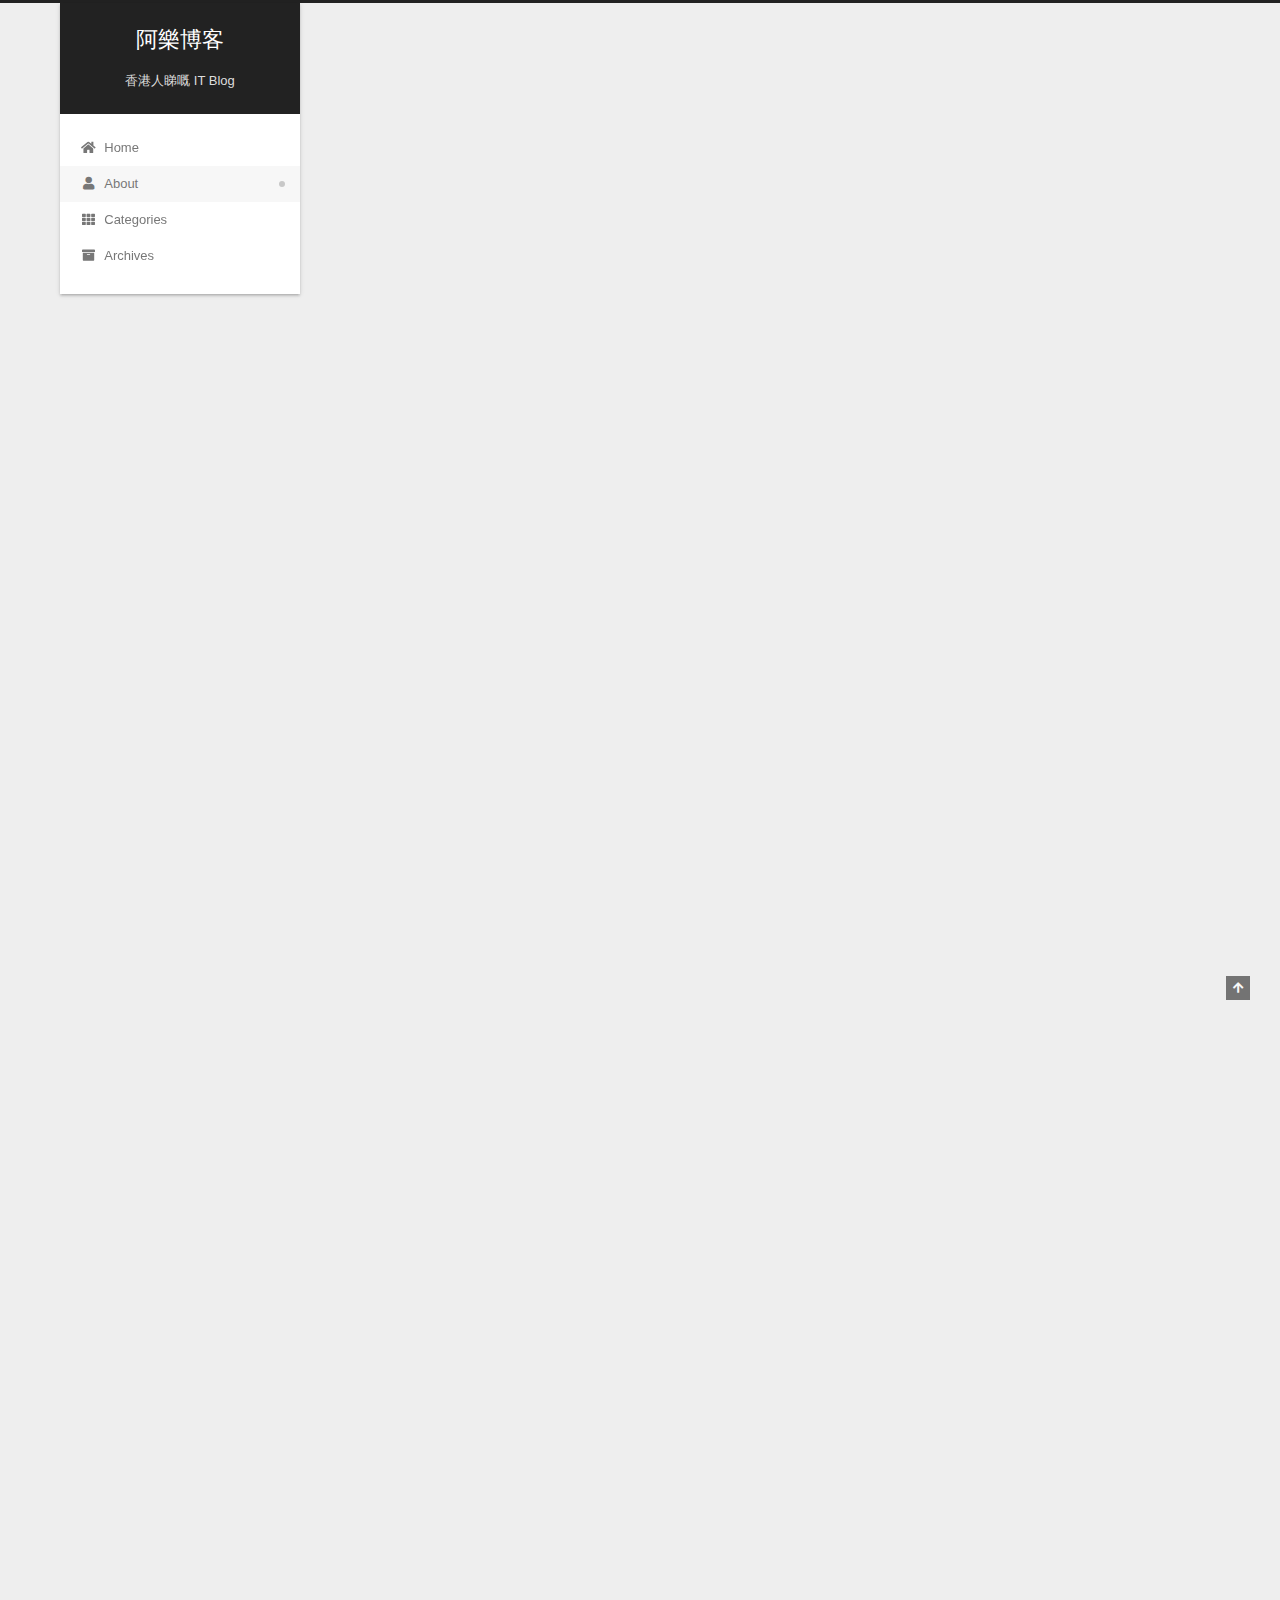
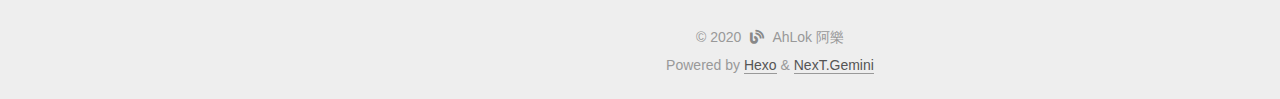
==== about/index.html @ 4ed4fc1b "Site updated: 2020-04-09 17:07:51" ====
<!DOCTYPE html>
<html lang="en">
<head>
  <meta charset="UTF-8">
<meta name="viewport" content="width=device-width, initial-scale=1, maximum-scale=2">
<meta name="theme-color" content="#222">
<meta name="generator" content="Hexo 4.2.0">
  <link rel="apple-touch-icon" sizes="180x180" href="/images/apple-touch-icon-next.png">
  <link rel="icon" type="image/png" sizes="32x32" href="/images/favicon-32x32-next.png">
  <link rel="icon" type="image/png" sizes="16x16" href="/images/favicon-16x16-next.png">
  <link rel="mask-icon" href="/images/logo.svg" color="#222">

<link rel="stylesheet" href="/css/main.css">


<link rel="stylesheet" href="/lib/font-awesome/css/all.min.css">

<script id="hexo-configurations">
    var NexT = window.NexT || {};
    var CONFIG = {"hostname":"blog.ahlok.com","root":"/","scheme":"Gemini","version":"7.8.0","exturl":false,"sidebar":{"position":"left","display":"post","padding":18,"offset":12,"onmobile":false},"copycode":{"enable":false,"show_result":false,"style":null},"back2top":{"enable":true,"sidebar":false,"scrollpercent":false},"bookmark":{"enable":false,"color":"#222","save":"auto"},"fancybox":false,"mediumzoom":false,"lazyload":false,"pangu":false,"comments":{"style":"tabs","active":null,"storage":true,"lazyload":false,"nav":null},"algolia":{"hits":{"per_page":10},"labels":{"input_placeholder":"Search for Posts","hits_empty":"We didn't find any results for the search: ${query}","hits_stats":"${hits} results found in ${time} ms"}},"localsearch":{"enable":false,"trigger":"auto","top_n_per_article":1,"unescape":false,"preload":false},"motion":{"enable":true,"async":false,"transition":{"post_block":"fadeIn","post_header":"slideDownIn","post_body":"slideDownIn","coll_header":"slideLeftIn","sidebar":"slideUpIn"}}};
  </script>

  <meta name="description" content="Who is AhLok? | 關於阿樂  A Solution Architect in a software company A person who want to share useful information A father of two kids     一個喺軟件公司入面做嘢嘅解決方案架構師 一個想將有用嘅資訊分享出嚟嘅人 有兩個仔嘅爸爸    Email: ahlok [@">
<meta property="og:type" content="website">
<meta property="og:title" content="About AhLok | 關於阿樂">
<meta property="og:url" content="http://blog.ahlok.com/about/index.html">
<meta property="og:site_name" content="阿樂博客">
<meta property="og:description" content="Who is AhLok? | 關於阿樂  A Solution Architect in a software company A person who want to share useful information A father of two kids     一個喺軟件公司入面做嘢嘅解決方案架構師 一個想將有用嘅資訊分享出嚟嘅人 有兩個仔嘅爸爸    Email: ahlok [@">
<meta property="og:locale" content="en_US">
<meta property="og:image" content="http://blog.ahlok.com/about/index/aboutme.jpg">
<meta property="article:published_time" content="2020-04-08T16:08:29.000Z">
<meta property="article:modified_time" content="2020-04-09T09:06:45.728Z">
<meta property="article:author" content="AhLok 阿樂">
<meta name="twitter:card" content="summary">
<meta name="twitter:image" content="http://blog.ahlok.com/about/index/aboutme.jpg">

<link rel="canonical" href="http://blog.ahlok.com/about/">


<script id="page-configurations">
  // https://hexo.io/docs/variables.html
  CONFIG.page = {
    sidebar: "",
    isHome : false,
    isPost : false,
    lang   : 'en'
  };
</script>

  <title>About AhLok | 關於阿樂 | 阿樂博客
</title>
  






  <noscript>
  <style>
  .use-motion .brand,
  .use-motion .menu-item,
  .sidebar-inner,
  .use-motion .post-block,
  .use-motion .pagination,
  .use-motion .comments,
  .use-motion .post-header,
  .use-motion .post-body,
  .use-motion .collection-header { opacity: initial; }

  .use-motion .site-title,
  .use-motion .site-subtitle {
    opacity: initial;
    top: initial;
  }

  .use-motion .logo-line-before i { left: initial; }
  .use-motion .logo-line-after i { right: initial; }
  </style>
</noscript>

</head>

<body itemscope itemtype="http://schema.org/WebPage">
  <div class="container use-motion">
    <div class="headband"></div>

    <header class="header" itemscope itemtype="http://schema.org/WPHeader">
      <div class="header-inner"><div class="site-brand-container">
  <div class="site-nav-toggle">
    <div class="toggle" aria-label="Toggle navigation bar">
      <span class="toggle-line toggle-line-first"></span>
      <span class="toggle-line toggle-line-middle"></span>
      <span class="toggle-line toggle-line-last"></span>
    </div>
  </div>

  <div class="site-meta">

    <a href="/" class="brand" rel="start">
      <span class="logo-line-before"><i></i></span>
      <h1 class="site-title">阿樂博客</h1>
      <span class="logo-line-after"><i></i></span>
    </a>
      <p class="site-subtitle" itemprop="description">香港人睇嘅 IT Blog</p>
  </div>

  <div class="site-nav-right">
    <div class="toggle popup-trigger">
    </div>
  </div>
</div>




<nav class="site-nav">
  <ul id="menu" class="main-menu menu">
        <li class="menu-item menu-item-home">

    <a href="/" rel="section"><i class="fa fa-home fa-fw"></i>Home</a>

  </li>
        <li class="menu-item menu-item-about">

    <a href="/about/" rel="section"><i class="fa fa-user fa-fw"></i>About</a>

  </li>
        <li class="menu-item menu-item-categories">

    <a href="/categories/" rel="section"><i class="fa fa-th fa-fw"></i>Categories</a>

  </li>
        <li class="menu-item menu-item-archives">

    <a href="/archives/" rel="section"><i class="fa fa-archive fa-fw"></i>Archives</a>

  </li>
  </ul>
</nav>




</div>
    </header>

    
  <div class="back-to-top">
    <i class="fa fa-arrow-up"></i>
    <span>0%</span>
  </div>


    <main class="main">
      <div class="main-inner">
        <div class="content-wrap">
          
  
  

          <div class="content page posts-expand">
            

    
    
    
    <div class="post-block" lang="en">
      <header class="post-header">

<h1 class="post-title" itemprop="name headline">About AhLok | 關於阿樂
</h1>

<div class="post-meta">
  

</div>

</header>

      
      
      
      <div class="post-body">
          <img src="./index/aboutme.jpg" width="20%" height="20%" alt="This is me. 呢個就係我">

<h2 id="Who-is-AhLok-關於阿樂"><a href="#Who-is-AhLok-關於阿樂" class="headerlink" title="Who is AhLok? | 關於阿樂"></a>Who is AhLok? | 關於阿樂</h2><blockquote>
<ul>
<li>A Solution Architect in a software company</li>
<li>A person who want to share useful information</li>
<li>A father of two kids</li>
</ul>
</blockquote>
<blockquote>
<ul>
<li>一個喺軟件公司入面做嘢嘅解決方案架構師</li>
<li>一個想將有用嘅資訊分享出嚟嘅人</li>
<li>有兩個仔嘅爸爸</li>
</ul>
</blockquote>
<blockquote>
<p>Email: ahlok [@] ahlok.com</p>
</blockquote>
<h2 id="What-Blog-博客乜嘢？"><a href="#What-Blog-博客乜嘢？" class="headerlink" title="What Blog? | 博客乜嘢？"></a>What Blog? | 博客乜嘢？</h2><blockquote>
<ul>
<li>IT Blog for Hongkongers</li>
<li>Using English and Cantonese for blogging</li>
</ul>
</blockquote>
<blockquote>
<ul>
<li>香港人睇嘅 IT Blog</li>
<li>主要用英文同廣東話去寫嘅 Blog</li>
</ul>
</blockquote>
<h2 id="Why-Blog-點解博客？"><a href="#Why-Blog-點解博客？" class="headerlink" title="Why Blog? | 點解博客？"></a>Why Blog? | 點解博客？</h2><blockquote>
<ul>
<li>As a technical diary, write down my experience so that I can review in the future and won’t forget it.</li>
<li>Can share useful information with others</li>
</ul>
</blockquote>
<blockquote>
<ul>
<li>作為一本技術日記，將自己嘅經歷寫低，方便日後攞返黎睇，唔會唔記得。</li>
<li>可以將有用嘅資訊同人分享</li>
</ul>
</blockquote>
<blockquote>
<p>In fact, I used to write blogs with Wordpress a few years ago, but the maintenance cost was too high, so I’ve gave it up finally. . .<br>Recently, I noticed that my colleagues in Taiwan is writing blogs with use of Hexo + Git Page + HackMD only, we can build a blog and put it on the Internet wihtout server and database hosting, so I’m back!</p>
</blockquote>
<blockquote>
<p>其實幾年前我都有用 Wordpress 寫過 Blog，奈何維護成本太高，之後就摺咗。。。<br>近排留意到台灣嘅同事們都有寫 Blog 嘅習慣，佢哋只係用咗 Hexo + Git Page + HackMD，唔駛搵 Server 同 Database hosting 就可以起好一個 Blog 放上網，於是把心一橫自己又起返一個！</p>
</blockquote>

      </div>
      
      
      
    </div>
    

    
    
    


          </div>
          

<script>
  window.addEventListener('tabs:register', () => {
    let { activeClass } = CONFIG.comments;
    if (CONFIG.comments.storage) {
      activeClass = localStorage.getItem('comments_active') || activeClass;
    }
    if (activeClass) {
      let activeTab = document.querySelector(`a[href="#comment-${activeClass}"]`);
      if (activeTab) {
        activeTab.click();
      }
    }
  });
  if (CONFIG.comments.storage) {
    window.addEventListener('tabs:click', event => {
      if (!event.target.matches('.tabs-comment .tab-content .tab-pane')) return;
      let commentClass = event.target.classList[1];
      localStorage.setItem('comments_active', commentClass);
    });
  }
</script>

        </div>
          
  
  <div class="toggle sidebar-toggle">
    <span class="toggle-line toggle-line-first"></span>
    <span class="toggle-line toggle-line-middle"></span>
    <span class="toggle-line toggle-line-last"></span>
  </div>

  <aside class="sidebar">
    <div class="sidebar-inner">

      <ul class="sidebar-nav motion-element">
        <li class="sidebar-nav-toc">
          Table of Contents
        </li>
        <li class="sidebar-nav-overview">
          Overview
        </li>
      </ul>

      <!--noindex-->
      <div class="post-toc-wrap sidebar-panel">
          <div class="post-toc motion-element"><ol class="nav"><li class="nav-item nav-level-2"><a class="nav-link" href="#Who-is-AhLok-關於阿樂"><span class="nav-number">1.</span> <span class="nav-text">Who is AhLok? | 關於阿樂</span></a></li><li class="nav-item nav-level-2"><a class="nav-link" href="#What-Blog-博客乜嘢？"><span class="nav-number">2.</span> <span class="nav-text">What Blog? | 博客乜嘢？</span></a></li><li class="nav-item nav-level-2"><a class="nav-link" href="#Why-Blog-點解博客？"><span class="nav-number">3.</span> <span class="nav-text">Why Blog? | 點解博客？</span></a></li></ol></div>
      </div>
      <!--/noindex-->

      <div class="site-overview-wrap sidebar-panel">
        <div class="site-author motion-element" itemprop="author" itemscope itemtype="http://schema.org/Person">
  <p class="site-author-name" itemprop="name">AhLok 阿樂</p>
  <div class="site-description" itemprop="description">香港人睇嘅 IT Blog</div>
</div>
<div class="site-state-wrap motion-element">
  <nav class="site-state">
      <div class="site-state-item site-state-posts">
          <a href="/archives/">
        
          <span class="site-state-item-count">1</span>
          <span class="site-state-item-name">posts</span>
        </a>
      </div>
  </nav>
</div>
  <div class="links-of-author motion-element">
      <span class="links-of-author-item">
        <a href="mailto:ahlok@ahlok.com" title="E-Mail → mailto:ahlok@ahlok.com" rel="noopener" target="_blank"><i class="fa fa-envelope fa-fw"></i>E-Mail</a>
      </span>
  </div>



      </div>

    </div>
  </aside>
  <div id="sidebar-dimmer"></div>


      </div>
    </main>

    <footer class="footer">
      <div class="footer-inner">
        

        

<div class="copyright">
  
  &copy; 
  <span itemprop="copyrightYear">2020</span>
  <span class="with-love">
    <i class="fa fa-blog"></i>
  </span>
  <span class="author" itemprop="copyrightHolder">AhLok 阿樂</span>
</div>
  <div class="powered-by">Powered by <a href="https://hexo.io/" class="theme-link" rel="noopener" target="_blank">Hexo</a> & <a href="https://theme-next.org/" class="theme-link" rel="noopener" target="_blank">NexT.Gemini</a>
  </div>

        








      </div>
    </footer>
  </div>

  
  <script src="/lib/anime.min.js"></script>
  <script src="/lib/velocity/velocity.min.js"></script>
  <script src="/lib/velocity/velocity.ui.min.js"></script>

<script src="/js/utils.js"></script>

<script src="/js/motion.js"></script>


<script src="/js/schemes/pisces.js"></script>


<script src="/js/next-boot.js"></script>




  















  

  

</body>
</html>
---- css/main.css ----
:root {
  --body-bg-color: #eee;
  --content-bg-color: #fff;
  --card-bg-color: #f5f5f5;
  --text-color: #555;
  --blockquote-color: #666;
  --link-color: #555;
  --link-hover-color: #222;
  --brand-color: #fff;
  --brand-hover-color: #fff;
  --table-row-odd-bg-color: #f9f9f9;
  --table-row-hover-bg-color: #f5f5f5;
  --menu-item-bg-color: #f5f5f5;
  --btn-default-bg: #fff;
  --btn-default-color: #555;
  --btn-default-border-color: #555;
  --btn-default-hover-bg: #222;
  --btn-default-hover-color: #fff;
  --btn-default-hover-border-color: #222;
}
html {
  line-height: 1.15; /* 1 */
  -webkit-text-size-adjust: 100%; /* 2 */
}
body {
  margin: 0;
}
main {
  display: block;
}
h1 {
  font-size: 2em;
  margin: 0.67em 0;
}
hr {
  box-sizing: content-box; /* 1 */
  height: 0; /* 1 */
  overflow: visible; /* 2 */
}
pre {
  font-family: monospace, monospace; /* 1 */
  font-size: 1em; /* 2 */
}
a {
  background: transparent;
}
abbr[title] {
  border-bottom: none; /* 1 */
  text-decoration: underline; /* 2 */
  text-decoration: underline dotted; /* 2 */
}
b,
strong {
  font-weight: bolder;
}
code,
kbd,
samp {
  font-family: monospace, monospace; /* 1 */
  font-size: 1em; /* 2 */
}
small {
  font-size: 80%;
}
sub,
sup {
  font-size: 75%;
  line-height: 0;
  position: relative;
  vertical-align: baseline;
}
sub {
  bottom: -0.25em;
}
sup {
  top: -0.5em;
}
img {
  border-style: none;
}
button,
input,
optgroup,
select,
textarea {
  font-family: inherit; /* 1 */
  font-size: 100%; /* 1 */
  line-height: 1.15; /* 1 */
  margin: 0; /* 2 */
}
button,
input {
/* 1 */
  overflow: visible;
}
button,
select {
/* 1 */
  text-transform: none;
}
button,
[type='button'],
[type='reset'],
[type='submit'] {
  -webkit-appearance: button;
}
button::-moz-focus-inner,
[type='button']::-moz-focus-inner,
[type='reset']::-moz-focus-inner,
[type='submit']::-moz-focus-inner {
  border-style: none;
  padding: 0;
}
button:-moz-focusring,
[type='button']:-moz-focusring,
[type='reset']:-moz-focusring,
[type='submit']:-moz-focusring {
  outline: 1px dotted ButtonText;
}
fieldset {
  padding: 0.35em 0.75em 0.625em;
}
legend {
  box-sizing: border-box; /* 1 */
  color: inherit; /* 2 */
  display: table; /* 1 */
  max-width: 100%; /* 1 */
  padding: 0; /* 3 */
  white-space: normal; /* 1 */
}
progress {
  vertical-align: baseline;
}
textarea {
  overflow: auto;
}
[type='checkbox'],
[type='radio'] {
  box-sizing: border-box; /* 1 */
  padding: 0; /* 2 */
}
[type='number']::-webkit-inner-spin-button,
[type='number']::-webkit-outer-spin-button {
  height: auto;
}
[type='search'] {
  outline-offset: -2px; /* 2 */
  -webkit-appearance: textfield; /* 1 */
}
[type='search']::-webkit-search-decoration {
  -webkit-appearance: none;
}
::-webkit-file-upload-button {
  font: inherit; /* 2 */
  -webkit-appearance: button; /* 1 */
}
details {
  display: block;
}
summary {
  display: list-item;
}
template {
  display: none;
}
[hidden] {
  display: none;
}
::selection {
  background: #262a30;
  color: #eee;
}
html,
body {
  height: 100%;
}
body {
  background: var(--body-bg-color);
  color: var(--text-color);
  font-family: 'Lato', "PingFang SC", "Microsoft YaHei", sans-serif;
  font-size: 1em;
  line-height: 2;
}
@media (max-width: 991px) {
  body {
    padding-left: 0 !important;
    padding-right: 0 !important;
  }
}
h1,
h2,
h3,
h4,
h5,
h6 {
  font-family: 'Lato', "PingFang SC", "Microsoft YaHei", sans-serif;
  font-weight: bold;
  line-height: 1.5;
  margin: 20px 0 15px;
}
h1 {
  font-size: 1.5em;
}
h2 {
  font-size: 1.375em;
}
h3 {
  font-size: 1.25em;
}
h4 {
  font-size: 1.125em;
}
h5 {
  font-size: 1em;
}
h6 {
  font-size: 0.875em;
}
p {
  margin: 0 0 20px 0;
}
a,
span.exturl {
  border-bottom: 1px solid #999;
  color: var(--link-color);
  outline: 0;
  text-decoration: none;
  overflow-wrap: break-word;
  word-wrap: break-word;
  cursor: pointer;
}
a:hover,
span.exturl:hover {
  border-bottom-color: var(--link-hover-color);
  color: var(--link-hover-color);
}
iframe,
img,
video {
  display: block;
  margin-left: auto;
  margin-right: auto;
  max-width: 100%;
}
hr {
  background-image: repeating-linear-gradient(-45deg, #ddd, #ddd 4px, transparent 4px, transparent 8px);
  border: 0;
  height: 3px;
  margin: 40px 0;
}
blockquote {
  border-left: 4px solid #ddd;
  color: var(--blockquote-color);
  margin: 0;
  padding: 0 15px;
}
blockquote cite::before {
  content: '-';
  padding: 0 5px;
}
dt {
  font-weight: bold;
}
dd {
  margin: 0;
  padding: 0;
}
kbd {
  background-color: #f5f5f5;
  background-image: linear-gradient(#eee, #fff, #eee);
  border: 1px solid #ccc;
  border-radius: 0.2em;
  box-shadow: 0.1em 0.1em 0.2em rgba(0,0,0,0.1);
  color: #555;
  font-family: inherit;
  padding: 0.1em 0.3em;
  white-space: nowrap;
}
.table-container {
  overflow: auto;
}
table {
  border-collapse: collapse;
  border-spacing: 0;
  font-size: 0.875em;
  margin: 0 0 20px 0;
  width: 100%;
}
tbody tr:nth-of-type(odd) {
  background: var(--table-row-odd-bg-color);
}
tbody tr:hover {
  background: var(--table-row-hover-bg-color);
}
caption,
th,
td {
  font-weight: normal;
  padding: 8px;
  text-align: left;
  vertical-align: middle;
}
th,
td {
  border: 1px solid #ddd;
  border-bottom: 3px solid #ddd;
}
th {
  font-weight: 700;
  padding-bottom: 10px;
}
td {
  border-bottom-width: 1px;
}
.btn {
  background: var(--btn-default-bg);
  border: 2px solid var(--btn-default-border-color);
  border-radius: 2px;
  color: var(--btn-default-color);
  display: inline-block;
  font-size: 0.875em;
  line-height: 2;
  padding: 0 20px;
  text-decoration: none;
  transition-property: background-color;
  transition-delay: 0s;
  transition-duration: 0.2s;
  transition-timing-function: ease-in-out;
}
.btn:hover {
  background: var(--btn-default-hover-bg);
  border-color: var(--btn-default-hover-border-color);
  color: var(--btn-default-hover-color);
}
.btn + .btn {
  margin: 0 0 8px 8px;
}
.btn .fa-fw {
  text-align: left;
  width: 1.285714285714286em;
}
.toggle {
  line-height: 0;
}
.toggle .toggle-line {
  background: #fff;
  display: inline-block;
  height: 2px;
  left: 0;
  position: relative;
  top: 0;
  transition: all 0.4s;
  vertical-align: top;
  width: 100%;
}
.toggle .toggle-line:not(:first-child) {
  margin-top: 3px;
}
.toggle.toggle-arrow .toggle-line-first {
  left: 50%;
  top: 2px;
  transform: rotate(45deg);
  width: 50%;
}
.toggle.toggle-arrow .toggle-line-middle {
  left: 2px;
  width: 90%;
}
.toggle.toggle-arrow .toggle-line-last {
  left: 50%;
  top: -2px;
  transform: rotate(-45deg);
  width: 50%;
}
.toggle.toggle-close .toggle-line-first {
  transform: rotate(-45deg);
  top: 5px;
}
.toggle.toggle-close .toggle-line-middle {
  opacity: 0;
}
.toggle.toggle-close .toggle-line-last {
  transform: rotate(45deg);
  top: -5px;
}
.highlight,
pre {
  background: #f7f7f7;
  color: #4d4d4c;
  line-height: 1.6;
  margin: 0 auto 20px;
}
pre,
code {
  font-family: consolas, Menlo, monospace, "PingFang SC", "Microsoft YaHei";
}
code {
  background: #eee;
  border-radius: 3px;
  color: #555;
  padding: 2px 4px;
  overflow-wrap: break-word;
  word-wrap: break-word;
}
.highlight *::selection {
  background: #d6d6d6;
}
.highlight pre {
  border: 0;
  margin: 0;
  padding: 10px 0;
}
.highlight table {
  border: 0;
  margin: 0;
  width: auto;
}
.highlight td {
  border: 0;
  padding: 0;
}
.highlight figcaption {
  background: #eff2f3;
  color: #4d4d4c;
  display: flex;
  font-size: 0.875em;
  justify-content: space-between;
  line-height: 1.2;
  padding: 0.5em;
}
.highlight figcaption a {
  color: #4d4d4c;
}
.highlight figcaption a:hover {
  border-bottom-color: #4d4d4c;
}
.highlight .gutter {
  -moz-user-select: none;
  -ms-user-select: none;
  -webkit-user-select: none;
  user-select: none;
}
.highlight .gutter pre {
  background: #eff2f3;
  color: #869194;
  padding-left: 10px;
  padding-right: 10px;
  text-align: right;
}
.highlight .code pre {
  background: #f7f7f7;
  padding-left: 10px;
  width: 100%;
}
.gist table {
  width: auto;
}
.gist table td {
  border: 0;
}
pre {
  overflow: auto;
  padding: 10px;
}
pre code {
  background: none;
  color: #4d4d4c;
  font-size: 0.875em;
  padding: 0;
  text-shadow: none;
}
pre .deletion {
  background: #fdd;
}
pre .addition {
  background: #dfd;
}
pre .meta {
  color: #eab700;
  -moz-user-select: none;
  -ms-user-select: none;
  -webkit-user-select: none;
  user-select: none;
}
pre .comment {
  color: #8e908c;
}
pre .variable,
pre .attribute,
pre .tag,
pre .name,
pre .regexp,
pre .ruby .constant,
pre .xml .tag .title,
pre .xml .pi,
pre .xml .doctype,
pre .html .doctype,
pre .css .id,
pre .css .class,
pre .css .pseudo {
  color: #c82829;
}
pre .number,
pre .preprocessor,
pre .built_in,
pre .builtin-name,
pre .literal,
pre .params,
pre .constant,
pre .command {
  color: #f5871f;
}
pre .ruby .class .title,
pre .css .rules .attribute,
pre .string,
pre .symbol,
pre .value,
pre .inheritance,
pre .header,
pre .ruby .symbol,
pre .xml .cdata,
pre .special,
pre .formula {
  color: #718c00;
}
pre .title,
pre .css .hexcolor {
  color: #3e999f;
}
pre .function,
pre .python .decorator,
pre .python .title,
pre .ruby .function .title,
pre .ruby .title .keyword,
pre .perl .sub,
pre .javascript .title,
pre .coffeescript .title {
  color: #4271ae;
}
pre .keyword,
pre .javascript .function {
  color: #8959a8;
}
.blockquote-center {
  border-left: none;
  margin: 40px 0;
  padding: 0;
  position: relative;
  text-align: center;
}
.blockquote-center .fa {
  display: block;
  opacity: 0.6;
  position: absolute;
  width: 100%;
}
.blockquote-center .fa-quote-left {
  border-top: 1px solid #ccc;
  text-align: left;
  top: -20px;
}
.blockquote-center .fa-quote-right {
  border-bottom: 1px solid #ccc;
  text-align: right;
  bottom: -20px;
}
.blockquote-center p,
.blockquote-center div {
  text-align: center;
}
.post-body .group-picture img {
  margin: 0 auto;
  padding: 0 3px;
}
.group-picture-row {
  margin-bottom: 6px;
  overflow: hidden;
}
.group-picture-column {
  float: left;
  margin-bottom: 10px;
}
.post-body .label {
  color: #555;
  display: inline;
  padding: 0 2px;
}
.post-body .label.default {
  background: #f0f0f0;
}
.post-body .label.primary {
  background: #efe6f7;
}
.post-body .label.info {
  background: #e5f2f8;
}
.post-body .label.success {
  background: #e7f4e9;
}
.post-body .label.warning {
  background: #fcf6e1;
}
.post-body .label.danger {
  background: #fae8eb;
}
.post-body .tabs {
  margin-bottom: 20px;
}
.post-body .tabs,
.tabs-comment {
  display: block;
  padding-top: 10px;
  position: relative;
}
.post-body .tabs ul.nav-tabs,
.tabs-comment ul.nav-tabs {
  display: flex;
  flex-wrap: wrap;
  margin: 0;
  margin-bottom: -1px;
  padding: 0;
}
@media (max-width: 413px) {
  .post-body .tabs ul.nav-tabs,
  .tabs-comment ul.nav-tabs {
    display: block;
    margin-bottom: 5px;
  }
}
.post-body .tabs ul.nav-tabs li.tab,
.tabs-comment ul.nav-tabs li.tab {
  border-bottom: 1px solid #ddd;
  border-left: 1px solid transparent;
  border-right: 1px solid transparent;
  border-top: 3px solid transparent;
  flex-grow: 1;
  list-style-type: none;
  border-radius: 0 0 0 0;
}
@media (max-width: 413px) {
  .post-body .tabs ul.nav-tabs li.tab,
  .tabs-comment ul.nav-tabs li.tab {
    border-bottom: 1px solid transparent;
    border-left: 3px solid transparent;
    border-right: 1px solid transparent;
    border-top: 1px solid transparent;
  }
}
@media (max-width: 413px) {
  .post-body .tabs ul.nav-tabs li.tab,
  .tabs-comment ul.nav-tabs li.tab {
    border-radius: 0;
  }
}
.post-body .tabs ul.nav-tabs li.tab a,
.tabs-comment ul.nav-tabs li.tab a {
  border-bottom: initial;
  display: block;
  line-height: 1.8;
  outline: 0;
  padding: 0.25em 0.75em;
  text-align: center;
  transition-delay: 0s;
  transition-duration: 0.2s;
  transition-timing-function: ease-out;
}
.post-body .tabs ul.nav-tabs li.tab a i,
.tabs-comment ul.nav-tabs li.tab a i {
  width: 1.285714285714286em;
}
.post-body .tabs ul.nav-tabs li.tab.active,
.tabs-comment ul.nav-tabs li.tab.active {
  border-bottom: 1px solid transparent;
  border-left: 1px solid #ddd;
  border-right: 1px solid #ddd;
  border-top: 3px solid #fc6423;
}
@media (max-width: 413px) {
  .post-body .tabs ul.nav-tabs li.tab.active,
  .tabs-comment ul.nav-tabs li.tab.active {
    border-bottom: 1px solid #ddd;
    border-left: 3px solid #fc6423;
    border-right: 1px solid #ddd;
    border-top: 1px solid #ddd;
  }
}
.post-body .tabs ul.nav-tabs li.tab.active a,
.tabs-comment ul.nav-tabs li.tab.active a {
  color: var(--link-color);
  cursor: default;
}
.post-body .tabs .tab-content .tab-pane,
.tabs-comment .tab-content .tab-pane {
  border: 1px solid #ddd;
  border-top: 0;
  padding: 20px 20px 0 20px;
  border-radius: 0;
}
.post-body .tabs .tab-content .tab-pane:not(.active),
.tabs-comment .tab-content .tab-pane:not(.active) {
  display: none;
}
.post-body .tabs .tab-content .tab-pane.active,
.tabs-comment .tab-content .tab-pane.active {
  display: block;
}
.post-body .tabs .tab-content .tab-pane.active:nth-of-type(1),
.tabs-comment .tab-content .tab-pane.active:nth-of-type(1) {
  border-radius: 0 0 0 0;
}
@media (max-width: 413px) {
  .post-body .tabs .tab-content .tab-pane.active:nth-of-type(1),
  .tabs-comment .tab-content .tab-pane.active:nth-of-type(1) {
    border-radius: 0;
  }
}
.post-body .note {
  border-radius: 3px;
  margin-bottom: 20px;
  padding: 1em;
  position: relative;
  border: 1px solid #eee;
  border-left-width: 5px;
}
.post-body .note h2,
.post-body .note h3,
.post-body .note h4,
.post-body .note h5,
.post-body .note h6 {
  margin-top: 0;
  border-bottom: initial;
  margin-bottom: 0;
  padding-top: 0;
}
.post-body .note p:first-child,
.post-body .note ul:first-child,
.post-body .note ol:first-child,
.post-body .note table:first-child,
.post-body .note pre:first-child,
.post-body .note blockquote:first-child,
.post-body .note img:first-child {
  margin-top: 0;
}
.post-body .note p:last-child,
.post-body .note ul:last-child,
.post-body .note ol:last-child,
.post-body .note table:last-child,
.post-body .note pre:last-child,
.post-body .note blockquote:last-child,
.post-body .note img:last-child {
  margin-bottom: 0;
}
.post-body .note.default {
  border-left-color: #777;
}
.post-body .note.default h2,
.post-body .note.default h3,
.post-body .note.default h4,
.post-body .note.default h5,
.post-body .note.default h6 {
  color: #777;
}
.post-body .note.primary {
  border-left-color: #6f42c1;
}
.post-body .note.primary h2,
.post-body .note.primary h3,
.post-body .note.primary h4,
.post-body .note.primary h5,
.post-body .note.primary h6 {
  color: #6f42c1;
}
.post-body .note.info {
  border-left-color: #428bca;
}
.post-body .note.info h2,
.post-body .note.info h3,
.post-body .note.info h4,
.post-body .note.info h5,
.post-body .note.info h6 {
  color: #428bca;
}
.post-body .note.success {
  border-left-color: #5cb85c;
}
.post-body .note.success h2,
.post-body .note.success h3,
.post-body .note.success h4,
.post-body .note.success h5,
.post-body .note.success h6 {
  color: #5cb85c;
}
.post-body .note.warning {
  border-left-color: #f0ad4e;
}
.post-body .note.warning h2,
.post-body .note.warning h3,
.post-body .note.warning h4,
.post-body .note.warning h5,
.post-body .note.warning h6 {
  color: #f0ad4e;
}
.post-body .note.danger {
  border-left-color: #d9534f;
}
.post-body .note.danger h2,
.post-body .note.danger h3,
.post-body .note.danger h4,
.post-body .note.danger h5,
.post-body .note.danger h6 {
  color: #d9534f;
}
.pagination .prev,
.pagination .next,
.pagination .page-number,
.pagination .space {
  display: inline-block;
  margin: 0 10px;
  padding: 0 11px;
  position: relative;
  top: -1px;
}
@media (max-width: 767px) {
  .pagination .prev,
  .pagination .next,
  .pagination .page-number,
  .pagination .space {
    margin: 0 5px;
  }
}
.pagination {
  border-top: 1px solid #eee;
  margin: 120px 0 0;
  text-align: center;
}
.pagination .prev,
.pagination .next,
.pagination .page-number {
  border-bottom: 0;
  border-top: 1px solid #eee;
  transition-property: border-color;
  transition-delay: 0s;
  transition-duration: 0.2s;
  transition-timing-function: ease-in-out;
}
.pagination .prev:hover,
.pagination .next:hover,
.pagination .page-number:hover {
  border-top-color: #222;
}
.pagination .space {
  margin: 0;
  padding: 0;
}
.pagination .prev {
  margin-left: 0;
}
.pagination .next {
  margin-right: 0;
}
.pagination .page-number.current {
  background: #ccc;
  border-top-color: #ccc;
  color: #fff;
}
@media (max-width: 767px) {
  .pagination {
    border-top: none;
  }
  .pagination .prev,
  .pagination .next,
  .pagination .page-number {
    border-bottom: 1px solid #eee;
    border-top: 0;
    margin-bottom: 10px;
    padding: 0 10px;
  }
  .pagination .prev:hover,
  .pagination .next:hover,
  .pagination .page-number:hover {
    border-bottom-color: #222;
  }
}
.comments {
  margin-top: 60px;
  overflow: hidden;
}
.comment-button-group {
  display: flex;
  flex-wrap: wrap-reverse;
  justify-content: center;
  margin: 1em 0;
}
.comment-button-group .comment-button {
  margin: 0.1em 0.2em;
}
.comment-button-group .comment-button.active {
  background: var(--btn-default-hover-bg);
  border-color: var(--btn-default-hover-border-color);
  color: var(--btn-default-hover-color);
}
.comment-position {
  display: none;
}
.comment-position.active {
  display: block;
}
.tabs-comment {
  background: var(--content-bg-color);
  margin-top: 4em;
  padding-top: 0;
}
.tabs-comment .comments {
  border: 0;
  box-shadow: none;
  margin-top: 0;
  padding-top: 0;
}
.container {
  min-height: 100%;
  position: relative;
}
.main-inner {
  margin: 0 auto;
  width: calc(100% - 20px);
}
@media (min-width: 1200px) {
  .main-inner {
    width: 1160px;
  }
}
@media (min-width: 1600px) {
  .main-inner {
    width: 73%;
  }
}
@media (max-width: 767px) {
  .content-wrap {
    padding: 0 20px;
  }
}
.header {
  background: transparent;
}
.header-inner {
  margin: 0 auto;
  width: calc(100% - 20px);
}
@media (min-width: 1200px) {
  .header-inner {
    width: 1160px;
  }
}
@media (min-width: 1600px) {
  .header-inner {
    width: 73%;
  }
}
.site-brand-container {
  display: flex;
  flex-shrink: 0;
  padding: 0 10px;
}
.headband {
  background: #222;
  height: 3px;
}
.site-meta {
  flex-grow: 1;
  text-align: center;
}
@media (max-width: 767px) {
  .site-meta {
    text-align: center;
  }
}
.brand {
  border-bottom: none;
  color: var(--brand-color);
  display: inline-block;
  line-height: 1.375em;
  padding: 0 40px;
  position: relative;
}
.brand:hover {
  color: var(--brand-hover-color);
}
.site-title {
  font-family: 'Lato', "PingFang SC", "Microsoft YaHei", sans-serif;
  font-size: 1.375em;
  font-weight: normal;
  margin: 0;
}
.site-subtitle {
  color: #ddd;
  font-size: 0.8125em;
  margin: 10px 0;
}
.use-motion .brand {
  opacity: 0;
}
.use-motion .site-title,
.use-motion .site-subtitle,
.use-motion .custom-logo-image {
  opacity: 0;
  position: relative;
  top: -10px;
}
.site-nav-toggle,
.site-nav-right {
  display: none;
}
@media (max-width: 767px) {
  .site-nav-toggle,
  .site-nav-right {
    display: flex;
    flex-direction: column;
    justify-content: center;
  }
}
.site-nav-toggle .toggle,
.site-nav-right .toggle {
  color: var(--text-color);
  padding: 10px;
  width: 22px;
}
.site-nav-toggle .toggle .toggle-line,
.site-nav-right .toggle .toggle-line {
  background: var(--text-color);
  border-radius: 1px;
}
.site-nav {
  display: block;
}
@media (max-width: 767px) {
  .site-nav {
    clear: both;
    display: none;
  }
}
.site-nav.site-nav-on {
  display: block;
}
.menu {
  margin-top: 20px;
  padding-left: 0;
  text-align: center;
}
.menu-item {
  display: inline-block;
  list-style: none;
  margin: 0 10px;
}
@media (max-width: 767px) {
  .menu-item {
    display: block;
    margin-top: 10px;
  }
  .menu-item.menu-item-search {
    display: none;
  }
}
.menu-item a,
.menu-item span.exturl {
  border-bottom: 0;
  display: block;
  font-size: 0.8125em;
  transition-property: border-color;
  transition-delay: 0s;
  transition-duration: 0.2s;
  transition-timing-function: ease-in-out;
}
@media (hover: none) {
  .menu-item a:hover,
  .menu-item span.exturl:hover {
    border-bottom-color: transparent !important;
  }
}
.menu-item .fa,
.menu-item .fab,
.menu-item .far,
.menu-item .fas {
  margin-right: 8px;
}
.menu-item .badge {
  display: inline-block;
  font-weight: bold;
  line-height: 1;
  margin-left: 0.35em;
  margin-top: 0.35em;
  text-align: center;
  white-space: nowrap;
}
@media (max-width: 767px) {
  .menu-item .badge {
    float: right;
    margin-left: 0;
  }
}
.menu-item-active a,
.menu .menu-item a:hover,
.menu .menu-item span.exturl:hover {
  background: var(--menu-item-bg-color);
}
.use-motion .menu-item {
  opacity: 0;
}
.sidebar {
  background: #222;
  bottom: 0;
  box-shadow: inset 0 2px 6px #000;
  position: fixed;
  top: 0;
}
@media (max-width: 991px) {
  .sidebar {
    display: none;
  }
}
.sidebar-inner {
  color: #999;
  padding: 18px 10px;
  text-align: center;
}
.cc-license {
  margin-top: 10px;
  text-align: center;
}
.cc-license .cc-opacity {
  border-bottom: none;
  opacity: 0.7;
}
.cc-license .cc-opacity:hover {
  opacity: 0.9;
}
.cc-license img {
  display: inline-block;
}
.site-author-image {
  border: 1px solid #eee;
  display: block;
  margin: 0 auto;
  max-width: 120px;
  padding: 2px;
}
.site-author-name {
  color: var(--text-color);
  font-weight: 600;
  margin: 0;
  text-align: center;
}
.site-description {
  color: #999;
  font-size: 0.8125em;
  margin-top: 0;
  text-align: center;
}
.links-of-author {
  margin-top: 15px;
}
.links-of-author a,
.links-of-author span.exturl {
  border-bottom-color: #555;
  display: inline-block;
  font-size: 0.8125em;
  margin-bottom: 10px;
  margin-right: 10px;
  vertical-align: middle;
}
.links-of-author a::before,
.links-of-author span.exturl::before {
  background: #ff9ab6;
  border-radius: 50%;
  content: ' ';
  display: inline-block;
  height: 4px;
  margin-right: 3px;
  vertical-align: middle;
  width: 4px;
}
.sidebar-button {
  margin-top: 15px;
}
.sidebar-button a {
  border: 1px solid #fc6423;
  border-radius: 4px;
  color: #fc6423;
  display: inline-block;
  padding: 0 15px;
}
.sidebar-button a .fa,
.sidebar-button a .fab,
.sidebar-button a .far,
.sidebar-button a .fas {
  margin-right: 5px;
}
.sidebar-button a:hover {
  background: #fc6423;
  border: 1px solid #fc6423;
  color: #fff;
}
.sidebar-button a:hover .fa,
.sidebar-button a:hover .fab,
.sidebar-button a:hover .far,
.sidebar-button a:hover .fas {
  color: #fff;
}
.links-of-blogroll {
  font-size: 0.8125em;
  margin-top: 10px;
}
.links-of-blogroll-title {
  font-size: 0.875em;
  font-weight: 600;
  margin-top: 0;
}
.links-of-blogroll-list {
  list-style: none;
  margin: 0;
  padding: 0;
}
#sidebar-dimmer {
  display: none;
}
@media (max-width: 767px) {
  #sidebar-dimmer {
    background: #000;
    display: block;
    height: 100%;
    left: 100%;
    opacity: 0;
    position: fixed;
    top: 0;
    width: 100%;
    z-index: 1100;
  }
  .sidebar-active + #sidebar-dimmer {
    opacity: 0.7;
    transform: translateX(-100%);
    transition: opacity 0.5s;
  }
}
.sidebar-nav {
  margin: 0;
  padding-bottom: 20px;
  padding-left: 0;
}
.sidebar-nav li {
  border-bottom: 1px solid transparent;
  color: var(--text-color);
  cursor: pointer;
  display: inline-block;
  font-size: 0.875em;
}
.sidebar-nav li.sidebar-nav-overview {
  margin-left: 10px;
}
.sidebar-nav li:hover {
  color: #fc6423;
}
.sidebar-nav .sidebar-nav-active {
  border-bottom-color: #fc6423;
  color: #fc6423;
}
.sidebar-nav .sidebar-nav-active:hover {
  color: #fc6423;
}
.sidebar-panel {
  display: none;
  overflow-x: hidden;
  overflow-y: auto;
}
.sidebar-panel-active {
  display: block;
}
.sidebar-toggle {
  background: #222;
  bottom: 45px;
  cursor: pointer;
  height: 14px;
  left: 30px;
  padding: 5px;
  position: fixed;
  width: 14px;
  z-index: 1300;
}
@media (max-width: 991px) {
  .sidebar-toggle {
    left: 20px;
    opacity: 0.8;
    display: none;
  }
}
.sidebar-toggle:hover .toggle-line {
  background: #fc6423;
}
.post-toc {
  font-size: 0.875em;
}
.post-toc ol {
  list-style: none;
  margin: 0;
  padding: 0 2px 5px 10px;
  text-align: left;
}
.post-toc ol > ol {
  padding-left: 0;
}
.post-toc ol a {
  transition-property: all;
  transition-delay: 0s;
  transition-duration: 0.2s;
  transition-timing-function: ease-in-out;
}
.post-toc .nav-item {
  line-height: 1.8;
  overflow: hidden;
  text-overflow: ellipsis;
  white-space: nowrap;
}
.post-toc .nav .nav-child {
  display: none;
}
.post-toc .nav .active > .nav-child {
  display: block;
}
.post-toc .nav .active-current > .nav-child {
  display: block;
}
.post-toc .nav .active-current > .nav-child > .nav-item {
  display: block;
}
.post-toc .nav .active > a {
  border-bottom-color: #fc6423;
  color: #fc6423;
}
.post-toc .nav .active-current > a {
  color: #fc6423;
}
.post-toc .nav .active-current > a:hover {
  color: #fc6423;
}
.site-state {
  display: flex;
  justify-content: center;
  line-height: 1.4;
  margin-top: 10px;
  overflow: hidden;
  text-align: center;
  white-space: nowrap;
}
.site-state-item {
  padding: 0 15px;
}
.site-state-item:not(:first-child) {
  border-left: 1px solid #eee;
}
.site-state-item a {
  border-bottom: none;
}
.site-state-item-count {
  display: block;
  font-size: 1em;
  font-weight: 600;
  text-align: center;
}
.site-state-item-name {
  color: #999;
  font-size: 0.8125em;
}
.footer {
  color: #999;
  font-size: 0.875em;
  padding: 20px 0;
}
.footer.footer-fixed {
  bottom: 0;
  left: 0;
  position: absolute;
  right: 0;
}
.footer-inner {
  box-sizing: border-box;
  margin: 0 auto;
  text-align: center;
  width: calc(100% - 20px);
}
@media (min-width: 1200px) {
  .footer-inner {
    width: 1160px;
  }
}
@media (min-width: 1600px) {
  .footer-inner {
    width: 73%;
  }
}
.languages {
  display: inline-block;
  font-size: 1.125em;
  position: relative;
}
.languages .lang-select-label span {
  margin: 0 0.5em;
}
.languages .lang-select {
  height: 100%;
  left: 0;
  opacity: 0;
  position: absolute;
  top: 0;
  width: 100%;
}
.with-love {
  color: #888888;
  display: inline-block;
  margin: 0 5px;
}
.powered-by,
.theme-info {
  display: inline-block;
}
@-moz-keyframes iconAnimate {
  0%, 100% {
    transform: scale(1);
  }
  10%, 30% {
    transform: scale(0.9);
  }
  20%, 40%, 60%, 80% {
    transform: scale(1.1);
  }
  50%, 70% {
    transform: scale(1.1);
  }
}
@-webkit-keyframes iconAnimate {
  0%, 100% {
    transform: scale(1);
  }
  10%, 30% {
    transform: scale(0.9);
  }
  20%, 40%, 60%, 80% {
    transform: scale(1.1);
  }
  50%, 70% {
    transform: scale(1.1);
  }
}
@-o-keyframes iconAnimate {
  0%, 100% {
    transform: scale(1);
  }
  10%, 30% {
    transform: scale(0.9);
  }
  20%, 40%, 60%, 80% {
    transform: scale(1.1);
  }
  50%, 70% {
    transform: scale(1.1);
  }
}
@keyframes iconAnimate {
  0%, 100% {
    transform: scale(1);
  }
  10%, 30% {
    transform: scale(0.9);
  }
  20%, 40%, 60%, 80% {
    transform: scale(1.1);
  }
  50%, 70% {
    transform: scale(1.1);
  }
}
.back-to-top {
  font-size: 12px;
  text-align: center;
  transition-delay: 0s;
  transition-duration: 0.2s;
  transition-timing-function: ease-in-out;
}
.back-to-top {
  background: #222;
  bottom: -100px;
  box-sizing: border-box;
  color: #fff;
  cursor: pointer;
  left: 30px;
  opacity: 0.6;
  padding: 0 6px;
  position: fixed;
  transition-property: bottom;
  z-index: 1300;
  width: 24px;
}
.back-to-top span {
  display: none;
}
.back-to-top:hover {
  color: #fc6423;
}
.back-to-top.back-to-top-on {
  bottom: 30px;
}
@media (max-width: 991px) {
  .back-to-top {
    left: 20px;
    opacity: 0.8;
  }
}
.post-body {
  font-family: 'Lato', "PingFang SC", "Microsoft YaHei", sans-serif;
  overflow-wrap: break-word;
  word-wrap: break-word;
}
@media (min-width: 1200px) {
  .post-body {
    font-size: 1.125em;
  }
}
.post-body .exturl .fa {
  font-size: 0.875em;
  margin-left: 4px;
}
.post-body .image-caption,
.post-body .figure .caption {
  color: #999;
  font-size: 0.875em;
  font-weight: bold;
  line-height: 1;
  margin: -20px auto 15px;
  text-align: center;
}
.post-sticky-flag {
  display: inline-block;
  transform: rotate(30deg);
}
.post-button {
  margin-top: 40px;
  text-align: center;
}
.use-motion .post-block,
.use-motion .pagination,
.use-motion .comments {
  opacity: 0;
}
.use-motion .post-header {
  opacity: 0;
}
.use-motion .post-body {
  opacity: 0;
}
.use-motion .collection-header {
  opacity: 0;
}
.posts-collapse {
  margin-left: 35px;
  position: relative;
}
@media (max-width: 767px) {
  .posts-collapse {
    margin-left: 0px;
    margin-right: 0px;
  }
}
.posts-collapse .collection-title {
  font-size: 1.125em;
  position: relative;
}
.posts-collapse .collection-title::before {
  background: #999;
  border: 1px solid #fff;
  border-radius: 50%;
  content: ' ';
  height: 10px;
  left: 0;
  margin-left: -6px;
  margin-top: -4px;
  position: absolute;
  top: 50%;
  width: 10px;
}
.posts-collapse .collection-year {
  font-size: 1.5em;
  font-weight: bold;
  margin: 60px 0;
  position: relative;
}
.posts-collapse .collection-year::before {
  background: #bbb;
  border-radius: 50%;
  content: ' ';
  height: 8px;
  left: 0;
  margin-left: -4px;
  margin-top: -4px;
  position: absolute;
  top: 50%;
  width: 8px;
}
.posts-collapse .collection-header {
  display: block;
  margin: 0 0 0 20px;
}
.posts-collapse .collection-header small {
  color: #bbb;
  margin-left: 5px;
}
.posts-collapse .post-header {
  border-bottom: 1px dashed #ccc;
  margin: 30px 0;
  padding-left: 15px;
  position: relative;
  transition-property: border;
  transition-delay: 0s;
  transition-duration: 0.2s;
  transition-timing-function: ease-in-out;
}
.posts-collapse .post-header::before {
  background: #bbb;
  border: 1px solid #fff;
  border-radius: 50%;
  content: ' ';
  height: 6px;
  left: 0;
  margin-left: -4px;
  position: absolute;
  top: 0.75em;
  transition-property: background;
  width: 6px;
  transition-delay: 0s;
  transition-duration: 0.2s;
  transition-timing-function: ease-in-out;
}
.posts-collapse .post-header:hover {
  border-bottom-color: #666;
}
.posts-collapse .post-header:hover::before {
  background: #222;
}
.posts-collapse .post-meta {
  display: inline;
  font-size: 0.75em;
  margin-right: 10px;
}
.posts-collapse .post-title {
  display: inline;
}
.posts-collapse .post-title a,
.posts-collapse .post-title span.exturl {
  border-bottom: none;
  color: var(--link-color);
}
.posts-collapse .post-title .fa-external-link-alt {
  font-size: 0.875em;
  margin-left: 5px;
}
.posts-collapse::before {
  background: #f5f5f5;
  content: ' ';
  height: 100%;
  left: 0;
  margin-left: -2px;
  position: absolute;
  top: 1.25em;
  width: 4px;
}
.post-eof {
  background: #ccc;
  height: 1px;
  margin: 80px auto 60px;
  text-align: center;
  width: 8%;
}
.post-block:last-of-type .post-eof {
  display: none;
}
.content {
  padding-top: 40px;
}
@media (min-width: 992px) {
  .post-body {
    text-align: left;
  }
}
@media (max-width: 991px) {
  .post-body {
    text-align: left;
  }
}
.post-body h1,
.post-body h2,
.post-body h3,
.post-body h4,
.post-body h5,
.post-body h6 {
  padding-top: 10px;
}
.post-body h1 .header-anchor,
.post-body h2 .header-anchor,
.post-body h3 .header-anchor,
.post-body h4 .header-anchor,
.post-body h5 .header-anchor,
.post-body h6 .header-anchor {
  border-bottom-style: none;
  color: #ccc;
  float: right;
  margin-left: 10px;
  visibility: hidden;
}
.post-body h1 .header-anchor:hover,
.post-body h2 .header-anchor:hover,
.post-body h3 .header-anchor:hover,
.post-body h4 .header-anchor:hover,
.post-body h5 .header-anchor:hover,
.post-body h6 .header-anchor:hover {
  color: inherit;
}
.post-body h1:hover .header-anchor,
.post-body h2:hover .header-anchor,
.post-body h3:hover .header-anchor,
.post-body h4:hover .header-anchor,
.post-body h5:hover .header-anchor,
.post-body h6:hover .header-anchor {
  visibility: visible;
}
.post-body iframe,
.post-body img,
.post-body video {
  margin-bottom: 20px;
}
.post-body .video-container {
  height: 0;
  margin-bottom: 20px;
  overflow: hidden;
  padding-top: 75%;
  position: relative;
  width: 100%;
}
.post-body .video-container iframe,
.post-body .video-container object,
.post-body .video-container embed {
  height: 100%;
  left: 0;
  margin: 0;
  position: absolute;
  top: 0;
  width: 100%;
}
.post-gallery {
  align-items: center;
  display: grid;
  grid-gap: 10px;
  grid-template-columns: 1fr 1fr 1fr;
  margin-bottom: 20px;
}
@media (max-width: 767px) {
  .post-gallery {
    grid-template-columns: 1fr 1fr;
  }
}
.post-gallery a {
  border: 0;
}
.post-gallery img {
  margin: 0;
}
.posts-expand .post-header {
  font-size: 1.125em;
}
.posts-expand .post-title {
  font-size: 1.5em;
  font-weight: normal;
  margin: initial;
  text-align: center;
  overflow-wrap: break-word;
  word-wrap: break-word;
}
.posts-expand .post-title-link {
  border-bottom: none;
  color: var(--link-color);
  display: inline-block;
  position: relative;
  vertical-align: top;
}
.posts-expand .post-title-link::before {
  background: var(--link-color);
  bottom: 0;
  content: '';
  height: 2px;
  left: 0;
  position: absolute;
  transform: scaleX(0);
  visibility: hidden;
  width: 100%;
  transition-delay: 0s;
  transition-duration: 0.2s;
  transition-timing-function: ease-in-out;
}
.posts-expand .post-title-link:hover::before {
  transform: scaleX(1);
  visibility: visible;
}
.posts-expand .post-title-link .fa-external-link-alt {
  font-size: 0.875em;
  margin-left: 5px;
}
.posts-expand .post-meta {
  color: #999;
  font-family: 'Lato', "PingFang SC", "Microsoft YaHei", sans-serif;
  font-size: 0.75em;
  margin: 3px 0 60px 0;
  text-align: center;
}
.posts-expand .post-meta .post-description {
  font-size: 0.875em;
  margin-top: 2px;
}
.posts-expand .post-meta time {
  border-bottom: 1px dashed #999;
  cursor: pointer;
}
.post-meta .post-meta-item + .post-meta-item::before {
  content: '|';
  margin: 0 0.5em;
}
.post-meta-divider {
  margin: 0 0.5em;
}
.post-meta-item-icon {
  margin-right: 3px;
}
@media (max-width: 991px) {
  .post-meta-item-icon {
    display: inline-block;
  }
}
@media (max-width: 991px) {
  .post-meta-item-text {
    display: none;
  }
}
.post-nav {
  border-top: 1px solid #eee;
  display: flex;
  justify-content: space-between;
  margin-top: 15px;
  padding: 10px 5px 0;
}
.post-nav-item {
  flex: 1;
}
.post-nav-item a {
  border-bottom: none;
  display: block;
  font-size: 0.875em;
  line-height: 1.6;
  position: relative;
}
.post-nav-item a:active {
  top: 2px;
}
.post-nav-item .fa {
  font-size: 0.75em;
}
.post-nav-item:first-child {
  margin-right: 15px;
}
.post-nav-item:first-child .fa {
  margin-right: 5px;
}
.post-nav-item:last-child {
  margin-left: 15px;
  text-align: right;
}
.post-nav-item:last-child .fa {
  margin-left: 5px;
}
.rtl.post-body p,
.rtl.post-body a,
.rtl.post-body h1,
.rtl.post-body h2,
.rtl.post-body h3,
.rtl.post-body h4,
.rtl.post-body h5,
.rtl.post-body h6,
.rtl.post-body li,
.rtl.post-body ul,
.rtl.post-body ol {
  direction: rtl;
  font-family: UKIJ Ekran;
}
.rtl.post-title {
  font-family: UKIJ Ekran;
}
.post-tags {
  margin-top: 40px;
  text-align: center;
}
.post-tags a {
  display: inline-block;
  font-size: 0.8125em;
}
.post-tags a:not(:last-child) {
  margin-right: 10px;
}
.post-widgets {
  border-top: 1px solid #eee;
  margin-top: 15px;
  text-align: center;
}
.wp_rating {
  height: 20px;
  line-height: 20px;
  margin-top: 10px;
  padding-top: 6px;
  text-align: center;
}
.social-like {
  display: flex;
  font-size: 0.875em;
  justify-content: center;
  text-align: center;
}
.reward-container {
  margin: 20px auto;
  padding: 10px 0;
  text-align: center;
  width: 90%;
}
.reward-container button {
  background: #ff2a2a;
  border: 0;
  border-radius: 5px;
  color: #fff;
  cursor: pointer;
  line-height: 2;
  outline: 0;
  padding: 0 15px;
  vertical-align: text-top;
}
.reward-container button:hover {
  background: #f55;
}
#qr {
  padding-top: 20px;
}
#qr a {
  border: 0;
}
#qr img {
  display: inline-block;
  margin: 0.8em 2em 0 2em;
  max-width: 100%;
  width: 180px;
}
#qr p {
  text-align: center;
}
.category-all-page .category-all-title {
  text-align: center;
}
.category-all-page .category-all {
  margin-top: 20px;
}
.category-all-page .category-list {
  list-style: none;
  margin: 0;
  padding: 0;
}
.category-all-page .category-list-item {
  margin: 5px 10px;
}
.category-all-page .category-list-count {
  color: #bbb;
}
.category-all-page .category-list-count::before {
  content: ' (';
  display: inline;
}
.category-all-page .category-list-count::after {
  content: ') ';
  display: inline;
}
.category-all-page .category-list-child {
  padding-left: 10px;
}
.event-list {
  padding: 0;
}
.event-list hr {
  background: #222;
  margin: 20px 0 45px 0;
}
.event-list hr::after {
  background: #222;
  color: #fff;
  content: 'NOW';
  display: inline-block;
  font-weight: bold;
  padding: 0 5px;
  text-align: right;
}
.event-list .event {
  background: #222;
  margin: 20px 0;
  min-height: 40px;
  padding: 15px 0 15px 10px;
}
.event-list .event .event-summary {
  color: #fff;
  margin: 0;
  padding-bottom: 3px;
}
.event-list .event .event-summary::before {
  animation: dot-flash 1s alternate infinite ease-in-out;
  color: #fff;
  content: '\f111';
  display: inline-block;
  font-size: 10px;
  margin-right: 25px;
  vertical-align: middle;
  font-family: 'Font Awesome 5 Free';
  font-weight: 900;
}
.event-list .event .event-relative-time {
  color: #bbb;
  display: inline-block;
  font-size: 12px;
  font-weight: normal;
  padding-left: 12px;
}
.event-list .event .event-details {
  color: #fff;
  display: block;
  line-height: 18px;
  margin-left: 56px;
  padding-bottom: 6px;
  padding-top: 3px;
  text-indent: -24px;
}
.event-list .event .event-details::before {
  color: #fff;
  display: inline-block;
  margin-right: 9px;
  text-align: center;
  text-indent: 0;
  width: 14px;
  font-family: 'Font Awesome 5 Free';
  font-weight: 900;
}
.event-list .event .event-details.event-location::before {
  content: '\f041';
}
.event-list .event .event-details.event-duration::before {
  content: '\f017';
}
.event-list .event-past {
  background: #f5f5f5;
}
.event-list .event-past .event-summary,
.event-list .event-past .event-details {
  color: #bbb;
  opacity: 0.9;
}
.event-list .event-past .event-summary::before,
.event-list .event-past .event-details::before {
  animation: none;
  color: #bbb;
}
@-moz-keyframes dot-flash {
  from {
    opacity: 1;
    transform: scale(1);
  }
  to {
    opacity: 0;
    transform: scale(0.8);
  }
}
@-webkit-keyframes dot-flash {
  from {
    opacity: 1;
    transform: scale(1);
  }
  to {
    opacity: 0;
    transform: scale(0.8);
  }
}
@-o-keyframes dot-flash {
  from {
    opacity: 1;
    transform: scale(1);
  }
  to {
    opacity: 0;
    transform: scale(0.8);
  }
}
@keyframes dot-flash {
  from {
    opacity: 1;
    transform: scale(1);
  }
  to {
    opacity: 0;
    transform: scale(0.8);
  }
}
ul.breadcrumb {
  font-size: 0.75em;
  list-style: none;
  margin: 1em 0;
  padding: 0 2em;
  text-align: center;
}
ul.breadcrumb li {
  display: inline;
}
ul.breadcrumb li + li::before {
  content: '/\00a0';
  font-weight: normal;
  padding: 0.5em;
}
ul.breadcrumb li + li:last-child {
  font-weight: bold;
}
.tag-cloud {
  text-align: center;
}
.tag-cloud a {
  display: inline-block;
  margin: 10px;
}
.tag-cloud a:hover {
  color: var(--link-hover-color) !important;
}
.header {
  margin: 0 auto;
  position: relative;
  width: calc(100% - 20px);
}
@media (min-width: 1200px) {
  .header {
    width: 1160px;
  }
}
@media (min-width: 1600px) {
  .header {
    width: 73%;
  }
}
@media (max-width: 991px) {
  .header {
    width: auto;
  }
}
.header-inner {
  background: var(--content-bg-color);
  border-radius: initial;
  box-shadow: 0 2px 2px 0 rgba(0,0,0,0.12), 0 3px 1px -2px rgba(0,0,0,0.06), 0 1px 5px 0 rgba(0,0,0,0.12);
  overflow: hidden;
  padding: 0;
  position: absolute;
  top: 0;
  width: 240px;
}
@media (min-width: 1200px) {
  .header-inner {
    width: 240px;
  }
}
@media (max-width: 991px) {
  .header-inner {
    border-radius: initial;
    position: relative;
    width: auto;
  }
}
.main-inner {
  align-items: flex-start;
  display: flex;
  justify-content: space-between;
  flex-direction: row-reverse;
}
@media (max-width: 991px) {
  .main-inner {
    width: auto;
  }
}
.content-wrap {
  background: var(--content-bg-color);
  border-radius: initial;
  box-shadow: 0 2px 2px 0 rgba(0,0,0,0.12), 0 3px 1px -2px rgba(0,0,0,0.06), 0 1px 5px 0 rgba(0,0,0,0.12);
  box-sizing: border-box;
  padding: 40px;
  width: calc(100% - 252px);
}
@media (max-width: 991px) {
  .content-wrap {
    border-radius: initial;
    padding: 20px;
    width: 100%;
  }
}
.footer-inner {
  padding-left: 260px;
}
.back-to-top {
  left: auto;
  right: 30px;
}
@media (max-width: 991px) {
  .back-to-top {
    right: 20px;
  }
}
@media (max-width: 991px) {
  .footer-inner {
    padding-left: 0;
    padding-right: 0;
    width: auto;
  }
}
.site-brand-container {
  background: #222;
}
@media (max-width: 991px) {
  .site-brand-container {
    box-shadow: 0 0 16px rgba(0,0,0,0.5);
  }
}
.site-meta {
  padding: 20px 0;
}
.brand {
  padding: 0;
}
.site-subtitle {
  margin: 10px 10px 0;
}
.custom-logo-image {
  margin-top: 20px;
}
@media (max-width: 991px) {
  .custom-logo-image {
    display: none;
  }
}
@media (min-width: 768px) and (max-width: 991px) {
  .site-nav-toggle,
  .site-nav-right {
    display: flex;
    flex-direction: column;
    justify-content: center;
  }
}
.site-nav-toggle .toggle,
.site-nav-right .toggle {
  color: #fff;
}
.site-nav-toggle .toggle .toggle-line,
.site-nav-right .toggle .toggle-line {
  background: #fff;
}
@media (min-width: 768px) and (max-width: 991px) {
  .site-nav {
    display: none;
  }
}
.menu .menu-item {
  display: block;
  margin: 0;
}
.menu .menu-item a,
.menu .menu-item span.exturl {
  padding: 5px 20px;
  position: relative;
  text-align: left;
  transition-property: background-color;
}
@media (max-width: 991px) {
  .menu .menu-item.menu-item-search {
    display: none;
  }
}
.menu .menu-item .badge {
  background: #ccc;
  border-radius: 10px;
  color: #fff;
  float: right;
  padding: 2px 5px;
  text-shadow: 1px 1px 0 rgba(0,0,0,0.1);
  vertical-align: middle;
}
.main-menu .menu-item-active a::after {
  background: #bbb;
  border-radius: 50%;
  content: ' ';
  height: 6px;
  margin-top: -3px;
  position: absolute;
  right: 15px;
  top: 50%;
  width: 6px;
}
.sub-menu {
  background: var(--content-bg-color);
  border-bottom: 1px solid #ddd;
  margin: 0;
  padding: 6px 0;
}
.sub-menu .menu-item {
  display: inline-block;
}
.sub-menu .menu-item a,
.sub-menu .menu-item span.exturl {
  background: transparent;
  margin: 5px 10px;
  padding: initial;
}
.sub-menu .menu-item a:hover,
.sub-menu .menu-item span.exturl:hover {
  background: transparent;
  color: #fc6423;
}
.sub-menu .menu-item-active a {
  border-bottom-color: #fc6423;
  color: #fc6423;
}
.sub-menu .menu-item-active a:hover {
  border-bottom-color: #fc6423;
}
.sidebar {
  background: var(--body-bg-color);
  box-shadow: none;
  margin-top: 100%;
  position: static;
  width: 240px;
}
@media (max-width: 991px) {
  .sidebar {
    display: none;
  }
}
.sidebar-toggle {
  display: none;
}
.sidebar-inner {
  background: var(--content-bg-color);
  border-radius: initial;
  box-shadow: 0 2px 2px 0 rgba(0,0,0,0.12), 0 3px 1px -2px rgba(0,0,0,0.06), 0 1px 5px 0 rgba(0,0,0,0.12), 0 -1px 0.5px 0 rgba(0,0,0,0.09);
  box-sizing: border-box;
  color: var(--text-color);
  width: 240px;
  opacity: 0;
}
.sidebar-inner.affix {
  position: fixed;
  top: 12px;
}
.sidebar-inner.affix-bottom {
  position: absolute;
}
.site-state-item {
  padding: 0 10px;
}
.sidebar-button {
  border-bottom: 1px dotted #ccc;
  border-top: 1px dotted #ccc;
  margin-top: 10px;
  text-align: center;
}
.sidebar-button a {
  border: 0;
  color: #fc6423;
  display: block;
}
.sidebar-button a:hover {
  background: none;
  border: 0;
  color: #e34603;
}
.sidebar-button a:hover .fa,
.sidebar-button a:hover .fab,
.sidebar-button a:hover .far,
.sidebar-button a:hover .fas {
  color: #e34603;
}
.links-of-author {
  display: flex;
  flex-wrap: wrap;
  margin-top: 10px;
  justify-content: center;
}
.links-of-author-item {
  margin: 5px 0 0;
  width: 50%;
}
.links-of-author-item a,
.links-of-author-item span.exturl {
  box-sizing: border-box;
  display: inline-block;
  margin-bottom: 0;
  margin-right: 0;
  max-width: 216px;
  overflow: hidden;
  padding: 0 5px;
  text-overflow: ellipsis;
  white-space: nowrap;
}
.links-of-author-item a,
.links-of-author-item span.exturl {
  border-bottom: none;
  display: block;
  text-decoration: none;
}
.links-of-author-item a::before,
.links-of-author-item span.exturl::before {
  display: none;
}
.links-of-author-item a:hover,
.links-of-author-item span.exturl:hover {
  background: var(--body-bg-color);
  border-radius: 4px;
}
.links-of-author-item .fa,
.links-of-author-item .fab,
.links-of-author-item .far,
.links-of-author-item .fas {
  margin-right: 2px;
}
.links-of-blogroll-item {
  padding: 0;
}
.content-wrap {
  background: initial;
  box-shadow: initial;
  padding: initial;
}
.post-block {
  background: var(--content-bg-color);
  border-radius: initial;
  box-shadow: 0 2px 2px 0 rgba(0,0,0,0.12), 0 3px 1px -2px rgba(0,0,0,0.06), 0 1px 5px 0 rgba(0,0,0,0.12);
  padding: 40px;
}
.post-block + .post-block {
  border-radius: initial;
  box-shadow: 0 2px 2px 0 rgba(0,0,0,0.12), 0 3px 1px -2px rgba(0,0,0,0.06), 0 1px 5px 0 rgba(0,0,0,0.12), 0 -1px 0.5px 0 rgba(0,0,0,0.09);
  margin-top: 12px;
}
.comments {
  background: var(--content-bg-color);
  border-radius: initial;
  box-shadow: 0 2px 2px 0 rgba(0,0,0,0.12), 0 3px 1px -2px rgba(0,0,0,0.06), 0 1px 5px 0 rgba(0,0,0,0.12), 0 -1px 0.5px 0 rgba(0,0,0,0.09);
  margin-top: 12px;
  padding: 40px;
}
.tabs-comment {
  margin-top: 1em;
}
.content {
  padding-top: initial;
}
.post-eof {
  display: none;
}
.pagination {
  background: var(--content-bg-color);
  border-radius: initial;
  border-top: initial;
  box-shadow: 0 2px 2px 0 rgba(0,0,0,0.12), 0 3px 1px -2px rgba(0,0,0,0.06), 0 1px 5px 0 rgba(0,0,0,0.12), 0 -1px 0.5px 0 rgba(0,0,0,0.09);
  margin: 12px 0 0;
  padding: 10px 0 10px;
}
.pagination .prev,
.pagination .next,
.pagination .page-number {
  margin-bottom: initial;
  top: initial;
}
.main {
  padding-bottom: initial;
}
.footer {
  bottom: auto;
}
.sub-menu {
  border-bottom: initial;
  box-shadow: 0 2px 2px 0 rgba(0,0,0,0.12), 0 3px 1px -2px rgba(0,0,0,0.06), 0 1px 5px 0 rgba(0,0,0,0.12);
}
.sub-menu + .content .post-block {
  box-shadow: 0 2px 2px 0 rgba(0,0,0,0.12), 0 3px 1px -2px rgba(0,0,0,0.06), 0 1px 5px 0 rgba(0,0,0,0.12), 0 -1px 0.5px 0 rgba(0,0,0,0.09);
  margin-top: 12px;
}
@media (min-width: 768px) and (max-width: 991px) {
  .sub-menu + .content .post-block {
    margin-top: 10px;
  }
}
@media (max-width: 767px) {
  .sub-menu + .content .post-block {
    margin-top: 8px;
  }
}
.post-body h1,
.post-body h2 {
  border-bottom: 1px solid #eee;
}
.post-body h3 {
  border-bottom: 1px dotted #eee;
}
@media (min-width: 768px) and (max-width: 991px) {
  .content-wrap {
    padding: 10px;
  }
  .posts-expand .post-button {
    margin-top: 20px;
  }
  .post-block {
    border-radius: initial;
    box-shadow: 0 2px 2px 0 rgba(0,0,0,0.12), 0 3px 1px -2px rgba(0,0,0,0.06), 0 1px 5px 0 rgba(0,0,0,0.12), 0 -1px 0.5px 0 rgba(0,0,0,0.09);
    padding: 20px;
  }
  .post-block + .post-block {
    margin-top: 10px;
  }
  .comments {
    margin-top: 10px;
    padding: 10px 20px;
  }
  .pagination {
    margin: 10px 0 0;
  }
}
@media (max-width: 767px) {
  .content-wrap {
    padding: 8px;
  }
  .posts-expand .post-button {
    margin: 12px 0;
  }
  .post-block {
    border-radius: initial;
    box-shadow: 0 2px 2px 0 rgba(0,0,0,0.12), 0 3px 1px -2px rgba(0,0,0,0.06), 0 1px 5px 0 rgba(0,0,0,0.12), 0 -1px 0.5px 0 rgba(0,0,0,0.09);
    min-height: auto;
    padding: 12px;
  }
  .post-block + .post-block {
    margin-top: 8px;
  }
  .comments {
    margin-top: 8px;
    padding: 10px 12px;
  }
  .pagination {
    margin: 8px 0 0;
  }
}
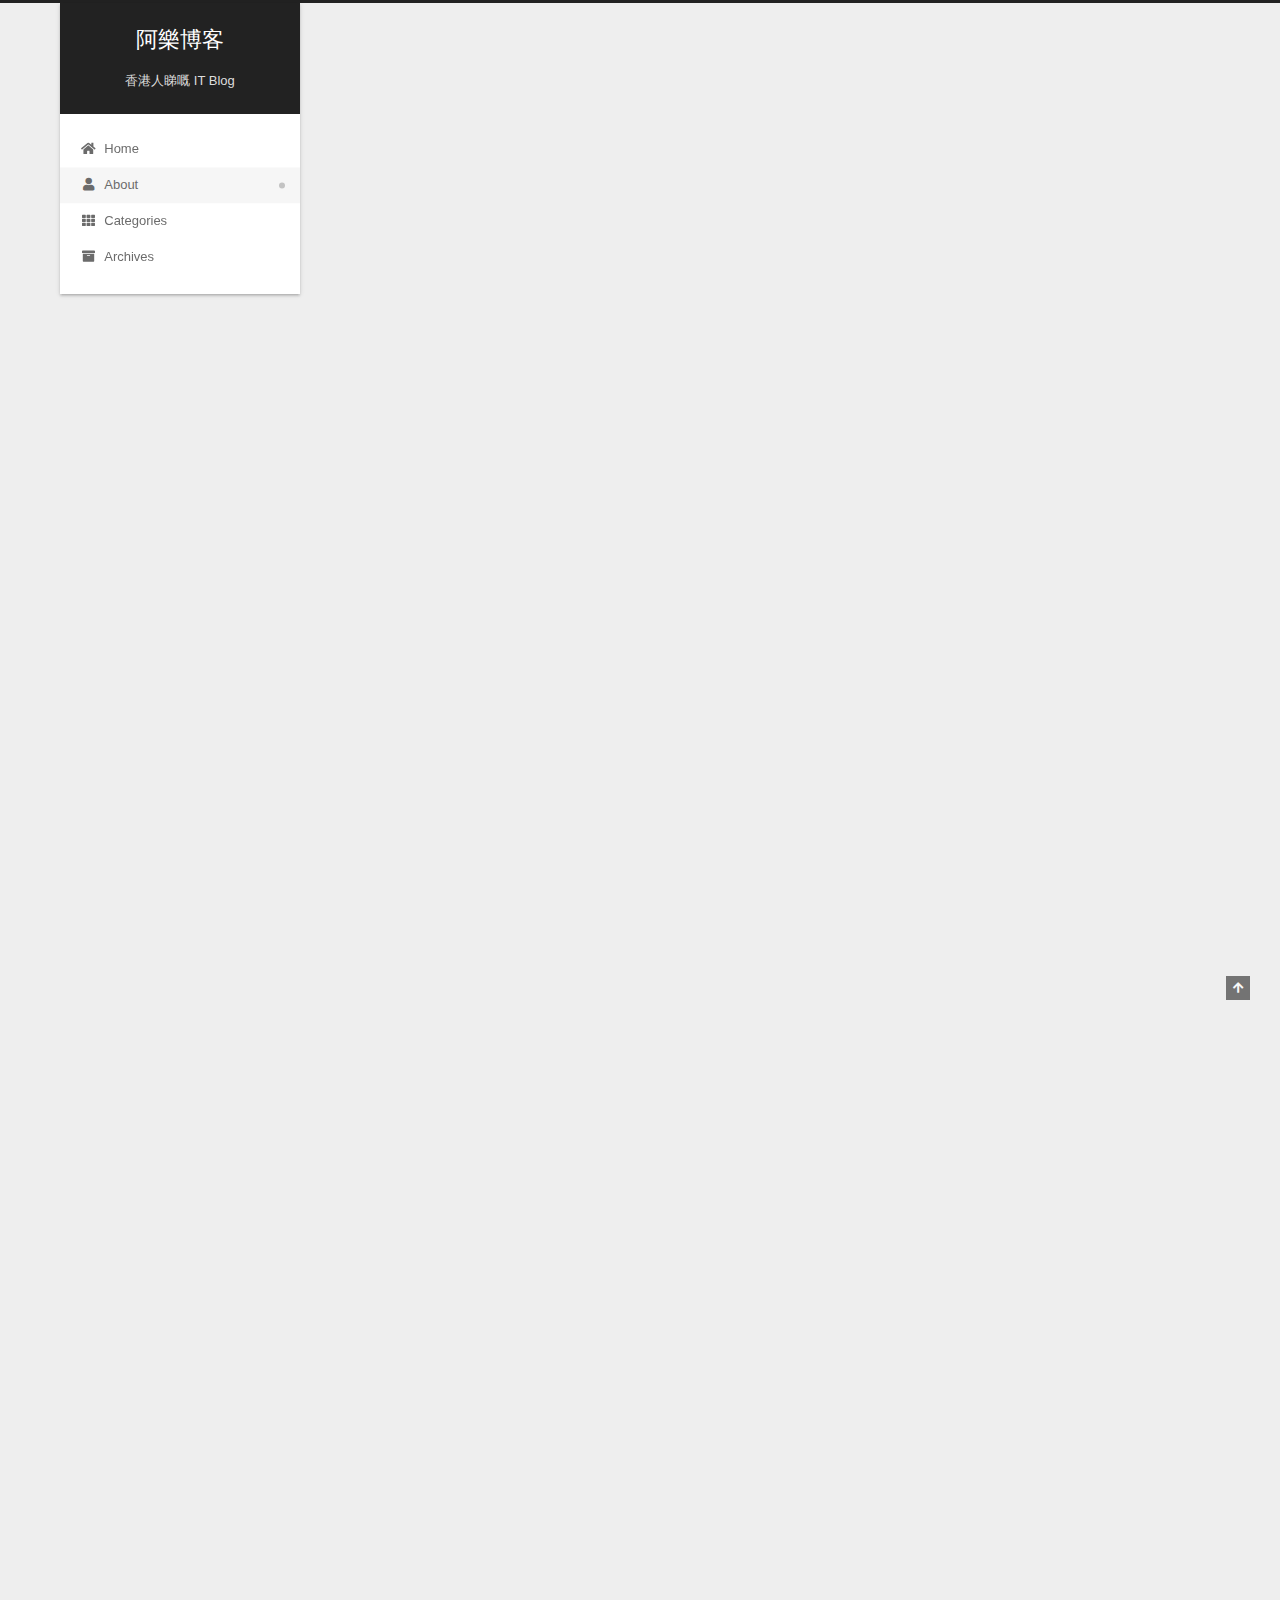
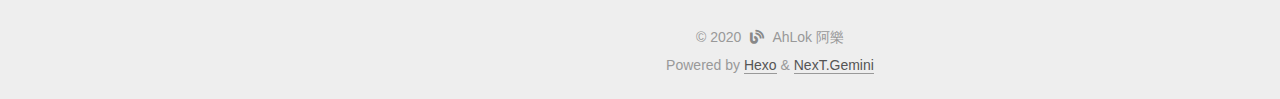
==== commit 35402179: "Site updated: 2020-04-09 17:19:38" ====
--- a/about/index.html
+++ b/about/index.html
@@ -28,8 +28,8 @@
 <meta property="og:description" content="Who is AhLok? | 關於阿樂  A Solution Architect in a software company A person who want to share useful information A father of two kids     一個喺軟件公司入面做嘢嘅解決方案架構師 一個想將有用嘅資訊分享出嚟嘅人 有兩個仔嘅爸爸    Email: ahlok [@">
 <meta property="og:locale" content="en_US">
 <meta property="og:image" content="http://blog.ahlok.com/about/index/aboutme.jpg">
-<meta property="article:published_time" content="2020-04-08T16:08:29.000Z">
-<meta property="article:modified_time" content="2020-04-09T09:06:45.728Z">
+<meta property="article:published_time" content="2020-04-08T16:00:00.000Z">
+<meta property="article:modified_time" content="2020-04-09T09:18:52.163Z">
 <meta property="article:author" content="AhLok 阿樂">
 <meta name="twitter:card" content="summary">
 <meta name="twitter:image" content="http://blog.ahlok.com/about/index/aboutme.jpg">
@@ -204,7 +204,7 @@
 <h2 id="What-Blog-博客乜嘢？"><a href="#What-Blog-博客乜嘢？" class="headerlink" title="What Blog? | 博客乜嘢？"></a>What Blog? | 博客乜嘢？</h2><blockquote>
 <ul>
 <li>IT Blog for Hongkongers</li>
-<li>Using English and Cantonese for blogging</li>
+<li>The Blog using English and Cantonese</li>
 </ul>
 </blockquote>
 <blockquote>
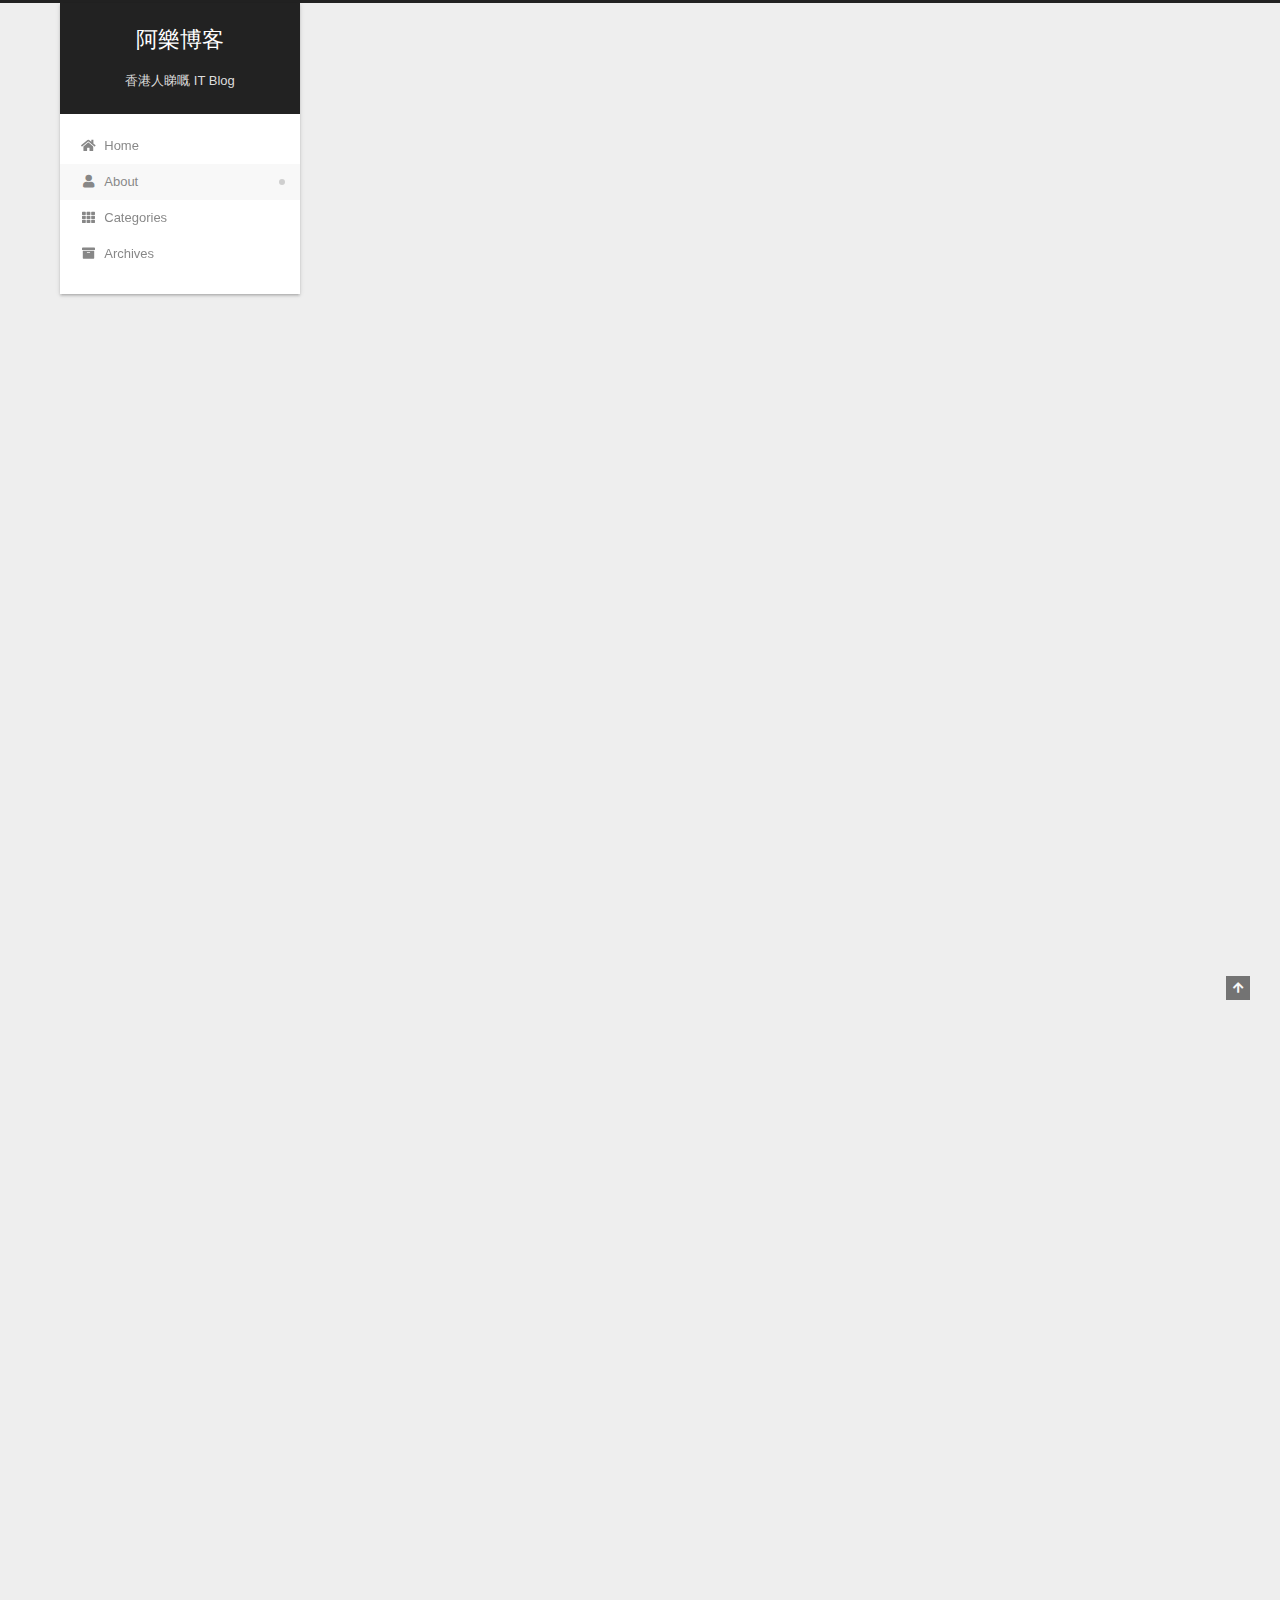
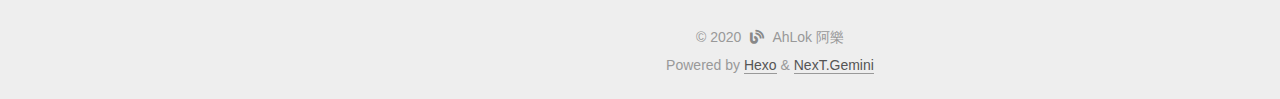
==== commit 2705645a: "Site updated: 2020-04-11 00:56:10" ====
--- a/about/index.html
+++ b/about/index.html
@@ -20,16 +20,16 @@
     var CONFIG = {"hostname":"blog.ahlok.com","root":"/","scheme":"Gemini","version":"7.8.0","exturl":false,"sidebar":{"position":"left","display":"post","padding":18,"offset":12,"onmobile":false},"copycode":{"enable":false,"show_result":false,"style":null},"back2top":{"enable":true,"sidebar":false,"scrollpercent":false},"bookmark":{"enable":false,"color":"#222","save":"auto"},"fancybox":false,"mediumzoom":false,"lazyload":false,"pangu":false,"comments":{"style":"tabs","active":null,"storage":true,"lazyload":false,"nav":null},"algolia":{"hits":{"per_page":10},"labels":{"input_placeholder":"Search for Posts","hits_empty":"We didn't find any results for the search: ${query}","hits_stats":"${hits} results found in ${time} ms"}},"localsearch":{"enable":false,"trigger":"auto","top_n_per_article":1,"unescape":false,"preload":false},"motion":{"enable":true,"async":false,"transition":{"post_block":"fadeIn","post_header":"slideDownIn","post_body":"slideDownIn","coll_header":"slideLeftIn","sidebar":"slideUpIn"}}};
   </script>
 
-  <meta name="description" content="Who is AhLok? | 關於阿樂  A Solution Architect in a software company A person who want to share useful information A father of two kids     一個喺軟件公司入面做嘢嘅解決方案架構師 一個想將有用嘅資訊分享出嚟嘅人 有兩個仔嘅爸爸    Email: ahlok [@">
+  <meta name="description" content="Who? | 邊個？  A Solution Architect in a software company A person who want to share useful information A father of two kids     一個喺軟件公司入面做嘢嘅解決方案架構師 一個想將有用嘅資訊分享出嚟嘅人 有兩個仔嘅爸爸    Email: ahlok [@] ahlok.co">
 <meta property="og:type" content="website">
-<meta property="og:title" content="About AhLok | 關於阿樂">
+<meta property="og:title" content="About | 關於">
 <meta property="og:url" content="http://blog.ahlok.com/about/index.html">
 <meta property="og:site_name" content="阿樂博客">
-<meta property="og:description" content="Who is AhLok? | 關於阿樂  A Solution Architect in a software company A person who want to share useful information A father of two kids     一個喺軟件公司入面做嘢嘅解決方案架構師 一個想將有用嘅資訊分享出嚟嘅人 有兩個仔嘅爸爸    Email: ahlok [@">
+<meta property="og:description" content="Who? | 邊個？  A Solution Architect in a software company A person who want to share useful information A father of two kids     一個喺軟件公司入面做嘢嘅解決方案架構師 一個想將有用嘅資訊分享出嚟嘅人 有兩個仔嘅爸爸    Email: ahlok [@] ahlok.co">
 <meta property="og:locale" content="en_US">
 <meta property="og:image" content="http://blog.ahlok.com/about/index/aboutme.jpg">
 <meta property="article:published_time" content="2020-04-08T16:00:00.000Z">
-<meta property="article:modified_time" content="2020-04-09T09:18:52.163Z">
+<meta property="article:modified_time" content="2020-04-10T16:54:45.294Z">
 <meta property="article:author" content="AhLok 阿樂">
 <meta name="twitter:card" content="summary">
 <meta name="twitter:image" content="http://blog.ahlok.com/about/index/aboutme.jpg">
@@ -47,7 +47,7 @@
   };
 </script>
 
-  <title>About AhLok | 關於阿樂 | 阿樂博客
+  <title>About | 關於 | 阿樂博客
 </title>
   
 
@@ -168,7 +168,7 @@
     <div class="post-block" lang="en">
       <header class="post-header">
 
-<h1 class="post-title" itemprop="name headline">About AhLok | 關於阿樂
+<h1 class="post-title" itemprop="name headline">About | 關於
 </h1>
 
 <div class="post-meta">
@@ -184,7 +184,7 @@
       <div class="post-body">
           <img src="./index/aboutme.jpg" width="20%" height="20%" alt="This is me. 呢個就係我">
 
-<h2 id="Who-is-AhLok-關於阿樂"><a href="#Who-is-AhLok-關於阿樂" class="headerlink" title="Who is AhLok? | 關於阿樂"></a>Who is AhLok? | 關於阿樂</h2><blockquote>
+<h2 id="Who-邊個？"><a href="#Who-邊個？" class="headerlink" title="Who? | 邊個？"></a>Who? | 邊個？</h2><blockquote>
 <ul>
 <li>A Solution Architect in a software company</li>
 <li>A person who want to share useful information</li>
@@ -201,7 +201,7 @@
 <blockquote>
 <p>Email: ahlok [@] ahlok.com</p>
 </blockquote>
-<h2 id="What-Blog-博客乜嘢？"><a href="#What-Blog-博客乜嘢？" class="headerlink" title="What Blog? | 博客乜嘢？"></a>What Blog? | 博客乜嘢？</h2><blockquote>
+<h2 id="What-咩黎？"><a href="#What-咩黎？" class="headerlink" title="What? | 咩黎？"></a>What? | 咩黎？</h2><blockquote>
 <ul>
 <li>IT Blog for Hongkongers</li>
 <li>The Blog using English and Cantonese</li>
@@ -213,7 +213,7 @@
 <li>主要用英文同廣東話去寫嘅 Blog</li>
 </ul>
 </blockquote>
-<h2 id="Why-Blog-點解博客？"><a href="#Why-Blog-點解博客？" class="headerlink" title="Why Blog? | 點解博客？"></a>Why Blog? | 點解博客？</h2><blockquote>
+<h2 id="Why-點解？"><a href="#Why-點解？" class="headerlink" title="Why? | 點解？"></a>Why? | 點解？</h2><blockquote>
 <ul>
 <li>As a technical diary, write down my experience so that I can review in the future and won’t forget it.</li>
 <li>Can share useful information with others</li>
@@ -292,7 +292,7 @@
 
       <!--noindex-->
       <div class="post-toc-wrap sidebar-panel">
-          <div class="post-toc motion-element"><ol class="nav"><li class="nav-item nav-level-2"><a class="nav-link" href="#Who-is-AhLok-關於阿樂"><span class="nav-number">1.</span> <span class="nav-text">Who is AhLok? | 關於阿樂</span></a></li><li class="nav-item nav-level-2"><a class="nav-link" href="#What-Blog-博客乜嘢？"><span class="nav-number">2.</span> <span class="nav-text">What Blog? | 博客乜嘢？</span></a></li><li class="nav-item nav-level-2"><a class="nav-link" href="#Why-Blog-點解博客？"><span class="nav-number">3.</span> <span class="nav-text">Why Blog? | 點解博客？</span></a></li></ol></div>
+          <div class="post-toc motion-element"><ol class="nav"><li class="nav-item nav-level-2"><a class="nav-link" href="#Who-邊個？"><span class="nav-number">1.</span> <span class="nav-text">Who? | 邊個？</span></a></li><li class="nav-item nav-level-2"><a class="nav-link" href="#What-咩黎？"><span class="nav-number">2.</span> <span class="nav-text">What? | 咩黎？</span></a></li><li class="nav-item nav-level-2"><a class="nav-link" href="#Why-點解？"><span class="nav-number">3.</span> <span class="nav-text">Why? | 點解？</span></a></li></ol></div>
       </div>
       <!--/noindex-->
 
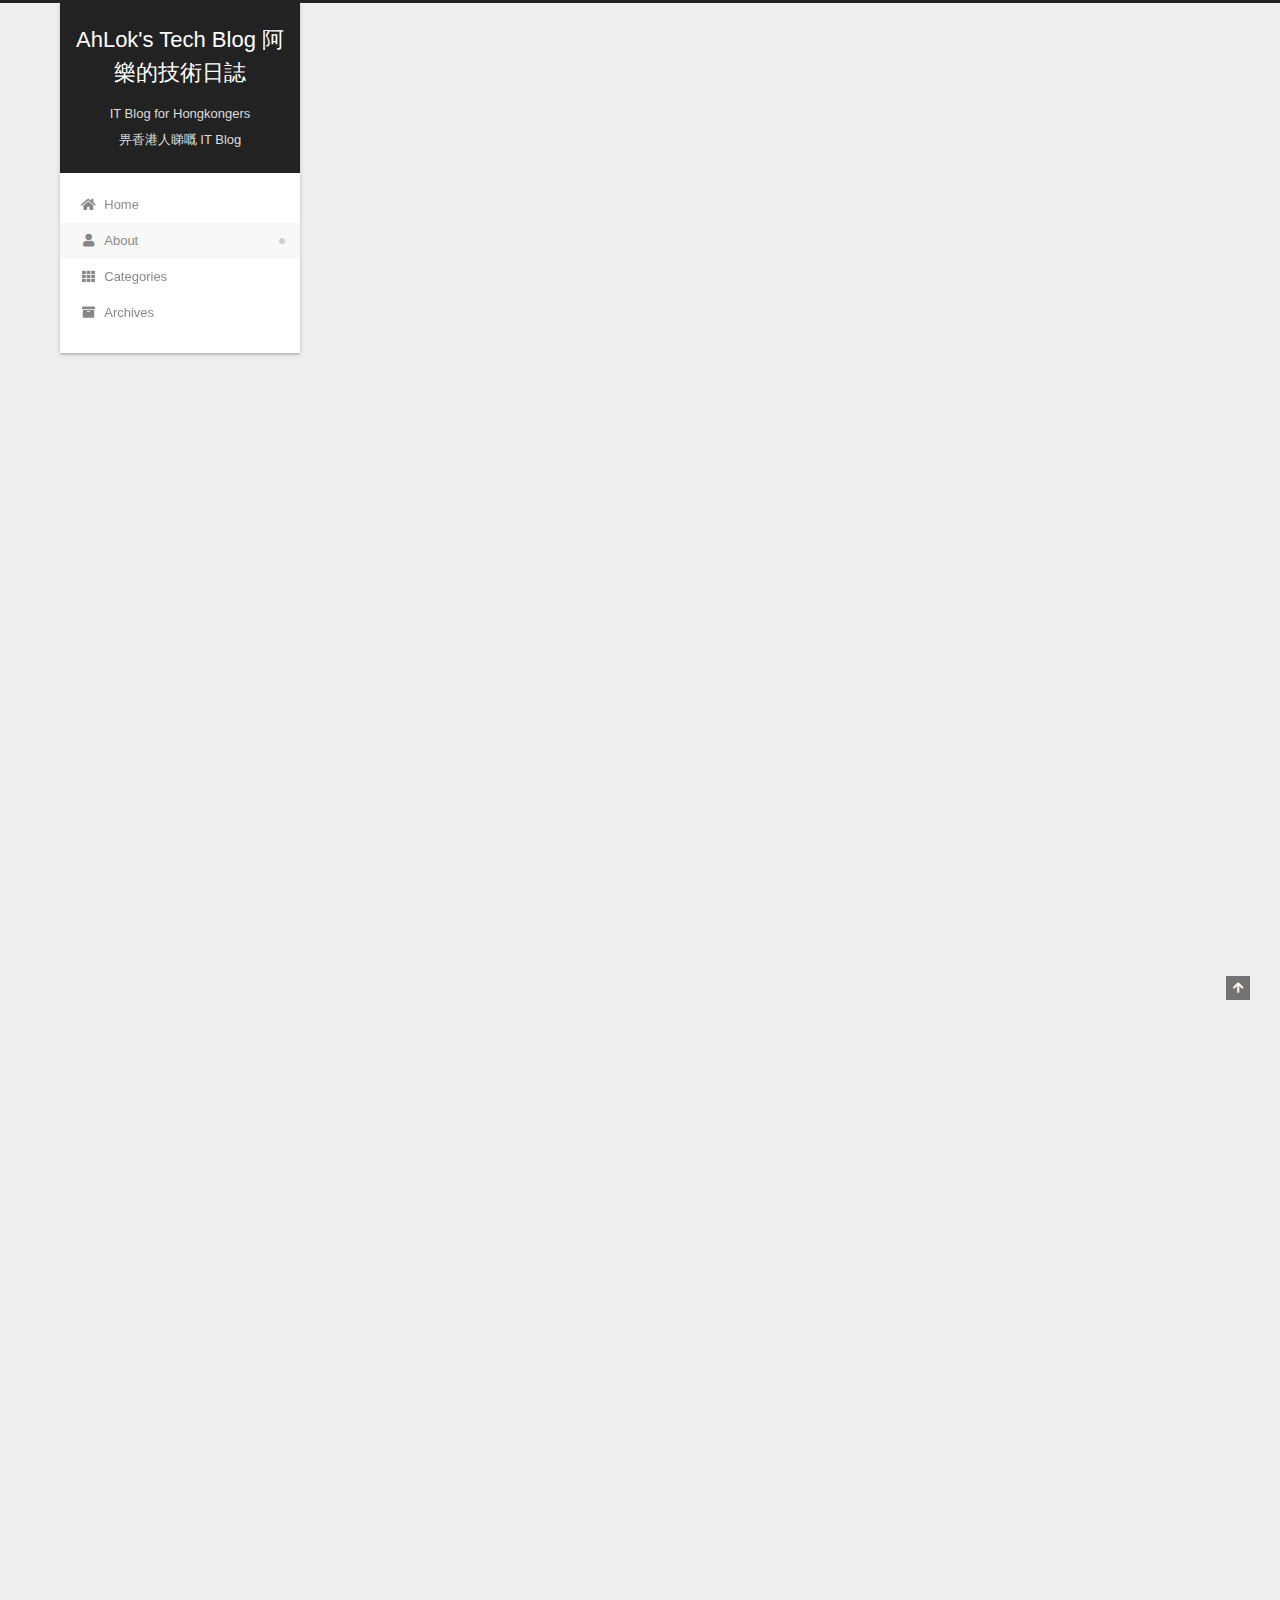
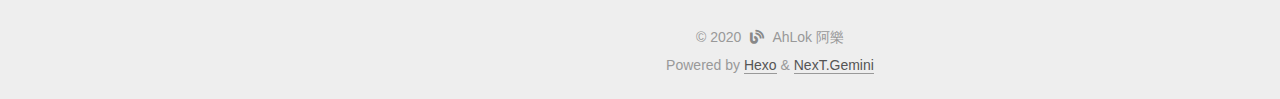
==== commit ece3b35f: "Site updated: 2020-04-11 01:09:45" ====
--- a/about/index.html
+++ b/about/index.html
@@ -24,7 +24,7 @@
 <meta property="og:type" content="website">
 <meta property="og:title" content="About | 關於">
 <meta property="og:url" content="http://blog.ahlok.com/about/index.html">
-<meta property="og:site_name" content="阿樂博客">
+<meta property="og:site_name" content="AhLok&#39;s Tech Blog 阿樂的技術日誌">
 <meta property="og:description" content="Who? | 邊個？  A Solution Architect in a software company A person who want to share useful information A father of two kids     一個喺軟件公司入面做嘢嘅解決方案架構師 一個想將有用嘅資訊分享出嚟嘅人 有兩個仔嘅爸爸    Email: ahlok [@] ahlok.co">
 <meta property="og:locale" content="en_US">
 <meta property="og:image" content="http://blog.ahlok.com/about/index/aboutme.jpg">
@@ -47,7 +47,7 @@
   };
 </script>
 
-  <title>About | 關於 | 阿樂博客
+  <title>About | 關於 | AhLok's Tech Blog 阿樂的技術日誌
 </title>
   
 
@@ -99,10 +99,10 @@
 
     <a href="/" class="brand" rel="start">
       <span class="logo-line-before"><i></i></span>
-      <h1 class="site-title">阿樂博客</h1>
+      <h1 class="site-title">AhLok's Tech Blog 阿樂的技術日誌</h1>
       <span class="logo-line-after"><i></i></span>
     </a>
-      <p class="site-subtitle" itemprop="description">香港人睇嘅 IT Blog</p>
+      <p class="site-subtitle" itemprop="description">IT Blog for Hongkongers <br> 畀香港人睇嘅 IT Blog</p>
   </div>
 
   <div class="site-nav-right">
@@ -299,7 +299,7 @@
       <div class="site-overview-wrap sidebar-panel">
         <div class="site-author motion-element" itemprop="author" itemscope itemtype="http://schema.org/Person">
   <p class="site-author-name" itemprop="name">AhLok 阿樂</p>
-  <div class="site-description" itemprop="description">香港人睇嘅 IT Blog</div>
+  <div class="site-description" itemprop="description">畀香港人睇嘅 IT Blog</div>
 </div>
 <div class="site-state-wrap motion-element">
   <nav class="site-state">
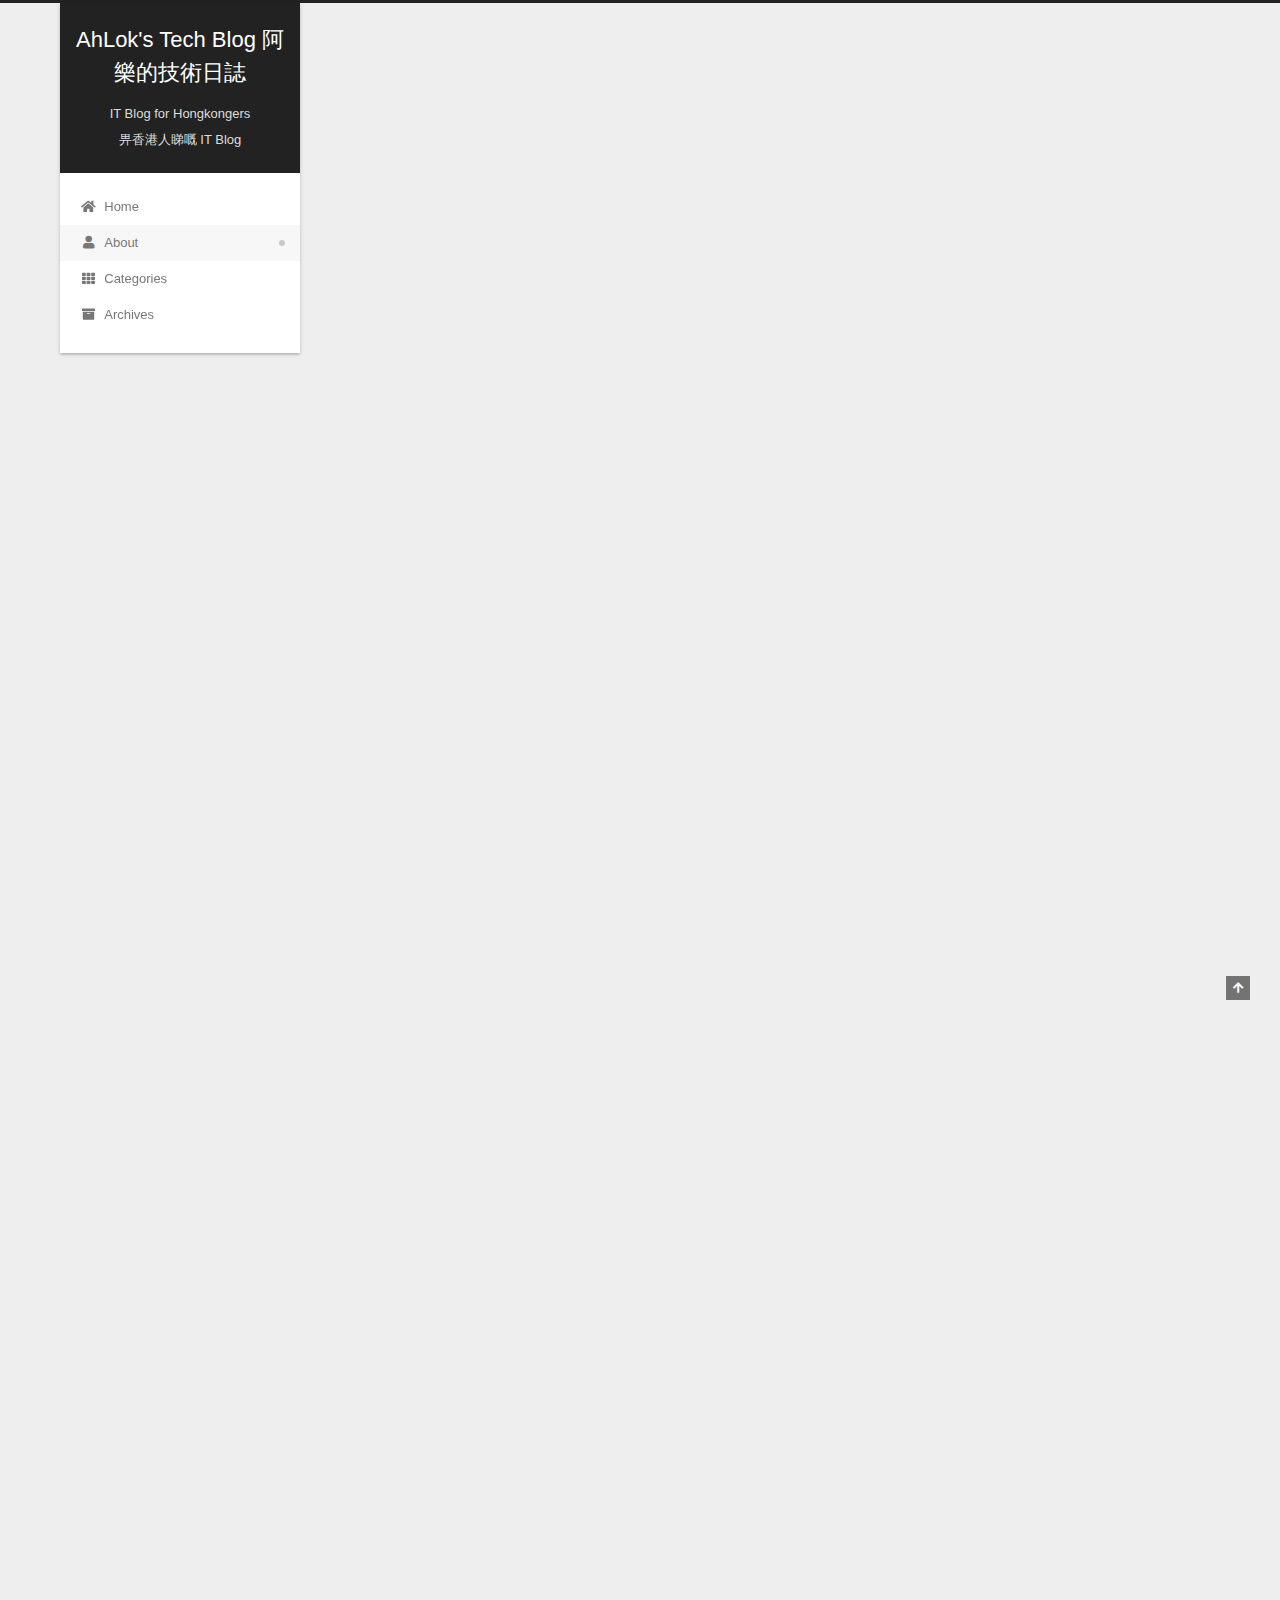
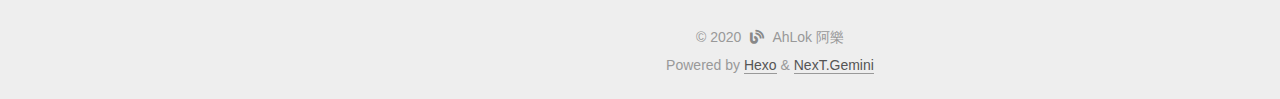
==== commit e8d5557b: "Site updated: 2020-04-11 01:30:33" ====
--- a/about/index.html
+++ b/about/index.html
@@ -299,7 +299,7 @@
       <div class="site-overview-wrap sidebar-panel">
         <div class="site-author motion-element" itemprop="author" itemscope itemtype="http://schema.org/Person">
   <p class="site-author-name" itemprop="name">AhLok 阿樂</p>
-  <div class="site-description" itemprop="description">畀香港人睇嘅 IT Blog</div>
+  <div class="site-description" itemprop="description"></div>
 </div>
 <div class="site-state-wrap motion-element">
   <nav class="site-state">
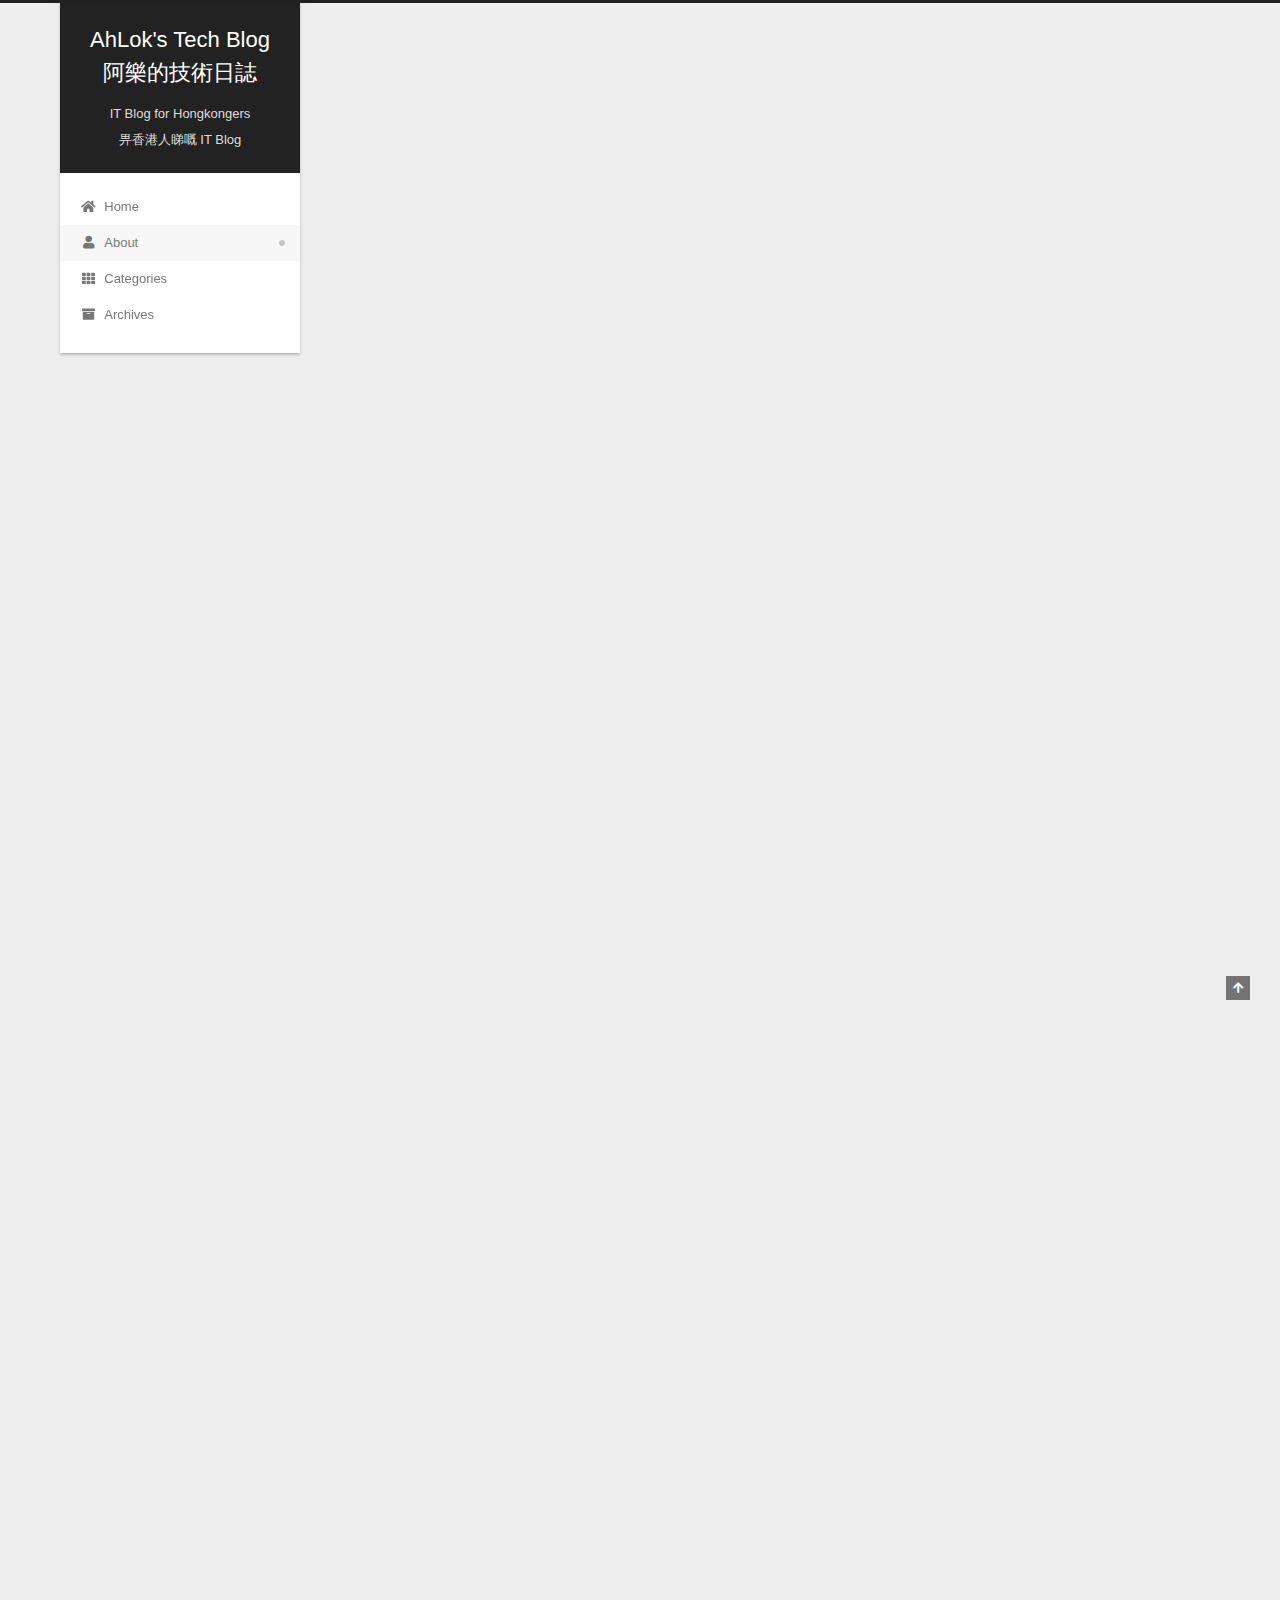
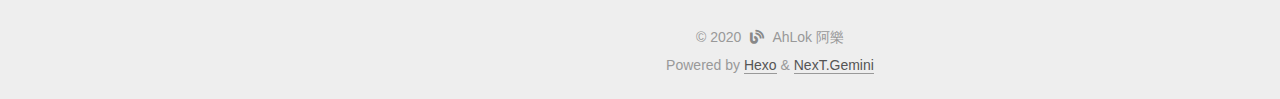
==== commit ecbc17f5: "Site updated: 2020-04-11 15:13:37" ====
--- a/about/index.html
+++ b/about/index.html
@@ -24,7 +24,7 @@
 <meta property="og:type" content="website">
 <meta property="og:title" content="About | 關於">
 <meta property="og:url" content="http://blog.ahlok.com/about/index.html">
-<meta property="og:site_name" content="AhLok&#39;s Tech Blog 阿樂的技術日誌">
+<meta property="og:site_name" content="AhLok&#39;s Tech Blog&lt;br&gt;阿樂的技術日誌">
 <meta property="og:description" content="Who? | 邊個？  A Solution Architect in a software company A person who want to share useful information A father of two kids     一個喺軟件公司入面做嘢嘅解決方案架構師 一個想將有用嘅資訊分享出嚟嘅人 有兩個仔嘅爸爸    Email: ahlok [@] ahlok.co">
 <meta property="og:locale" content="en_US">
 <meta property="og:image" content="http://blog.ahlok.com/about/index/aboutme.jpg">
@@ -47,7 +47,7 @@
   };
 </script>
 
-  <title>About | 關於 | AhLok's Tech Blog 阿樂的技術日誌
+  <title>About | 關於 | AhLok's Tech Blog<br>阿樂的技術日誌
 </title>
   
 
@@ -99,10 +99,10 @@
 
     <a href="/" class="brand" rel="start">
       <span class="logo-line-before"><i></i></span>
-      <h1 class="site-title">AhLok's Tech Blog 阿樂的技術日誌</h1>
+      <h1 class="site-title">AhLok's Tech Blog<br>阿樂的技術日誌</h1>
       <span class="logo-line-after"><i></i></span>
     </a>
-      <p class="site-subtitle" itemprop="description">IT Blog for Hongkongers <br> 畀香港人睇嘅 IT Blog</p>
+      <p class="site-subtitle" itemprop="description">IT Blog for Hongkongers<br>畀香港人睇嘅 IT Blog</p>
   </div>
 
   <div class="site-nav-right">
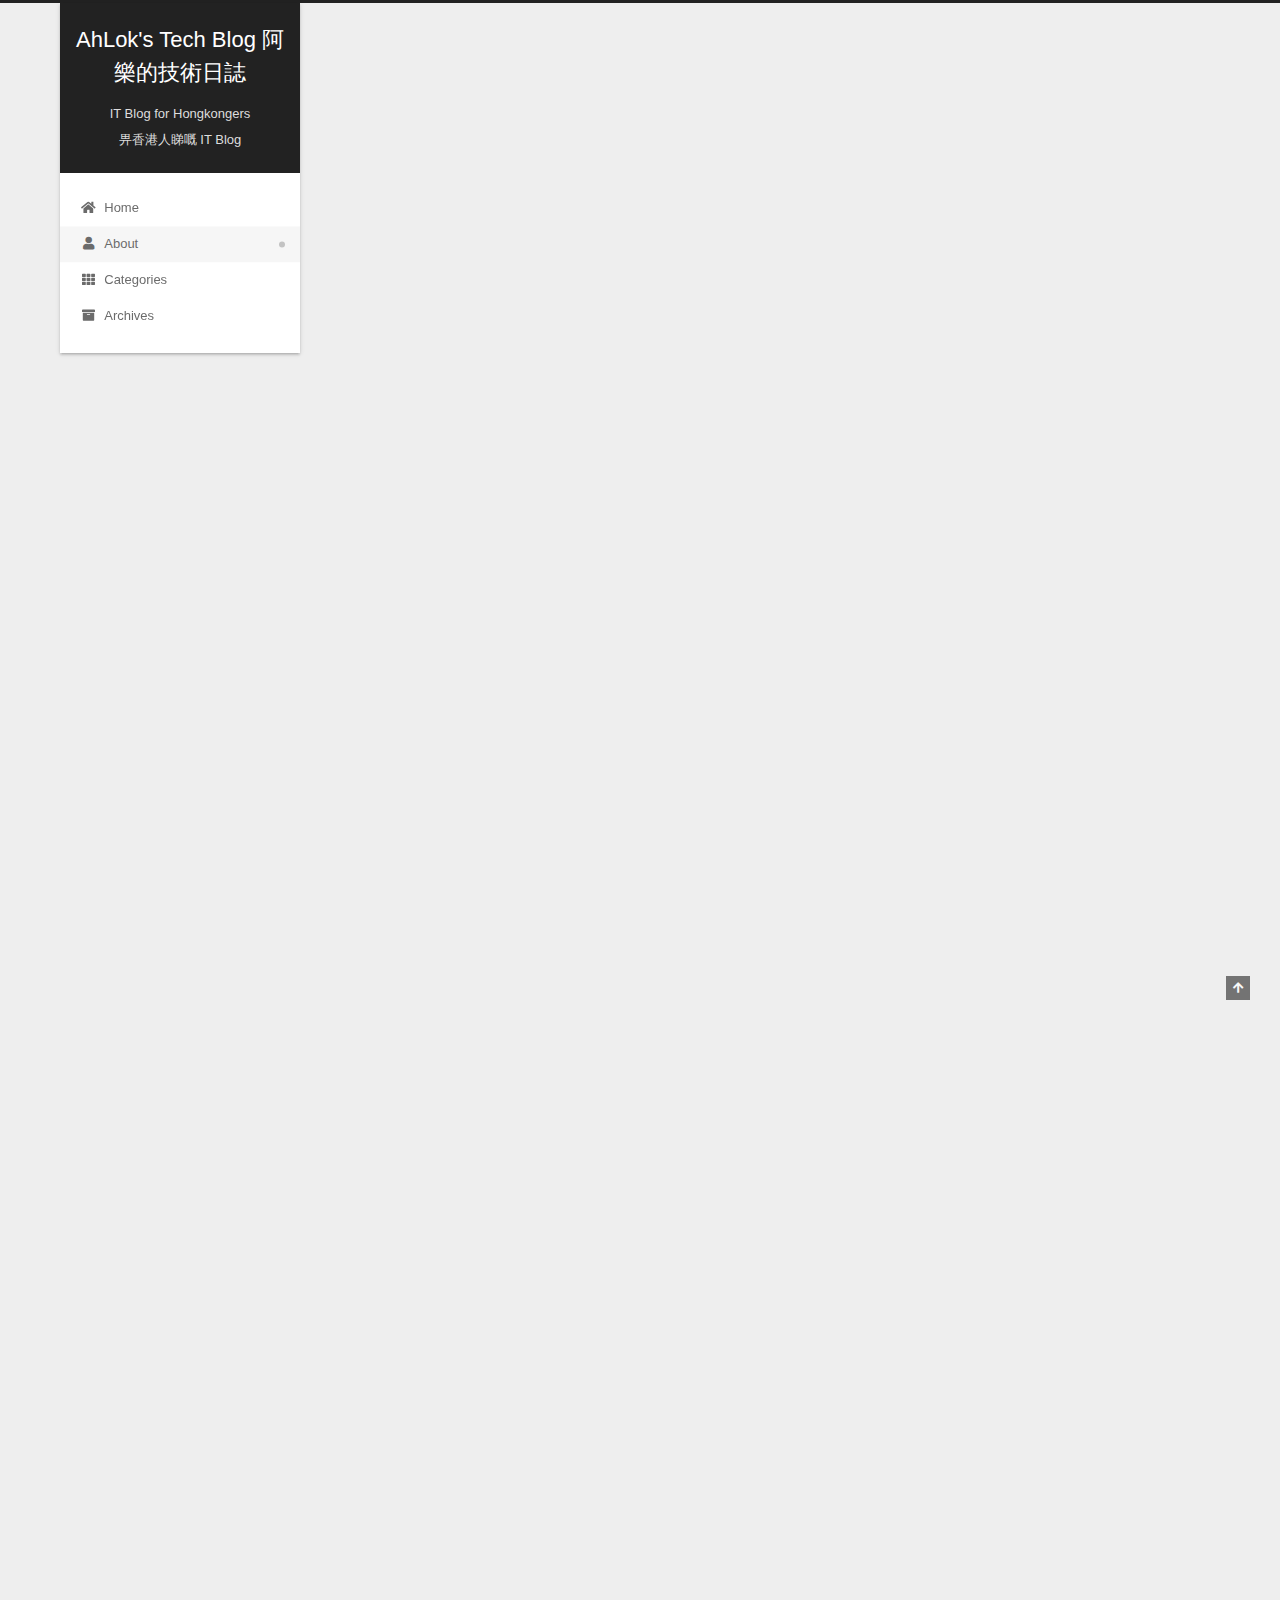
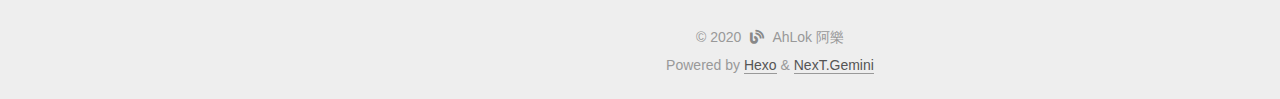
==== commit f71bc937: "Site updated: 2020-04-11 15:16:19" ====
--- a/about/index.html
+++ b/about/index.html
@@ -24,7 +24,7 @@
 <meta property="og:type" content="website">
 <meta property="og:title" content="About | 關於">
 <meta property="og:url" content="http://blog.ahlok.com/about/index.html">
-<meta property="og:site_name" content="AhLok&#39;s Tech Blog&lt;br&gt;阿樂的技術日誌">
+<meta property="og:site_name" content="AhLok&#39;s Tech Blog      阿樂的技術日誌">
 <meta property="og:description" content="Who? | 邊個？  A Solution Architect in a software company A person who want to share useful information A father of two kids     一個喺軟件公司入面做嘢嘅解決方案架構師 一個想將有用嘅資訊分享出嚟嘅人 有兩個仔嘅爸爸    Email: ahlok [@] ahlok.co">
 <meta property="og:locale" content="en_US">
 <meta property="og:image" content="http://blog.ahlok.com/about/index/aboutme.jpg">
@@ -47,7 +47,7 @@
   };
 </script>
 
-  <title>About | 關於 | AhLok's Tech Blog<br>阿樂的技術日誌
+  <title>About | 關於 | AhLok's Tech Blog      阿樂的技術日誌
 </title>
   
 
@@ -99,7 +99,7 @@
 
     <a href="/" class="brand" rel="start">
       <span class="logo-line-before"><i></i></span>
-      <h1 class="site-title">AhLok's Tech Blog<br>阿樂的技術日誌</h1>
+      <h1 class="site-title">AhLok's Tech Blog      阿樂的技術日誌</h1>
       <span class="logo-line-after"><i></i></span>
     </a>
       <p class="site-subtitle" itemprop="description">IT Blog for Hongkongers<br>畀香港人睇嘅 IT Blog</p>
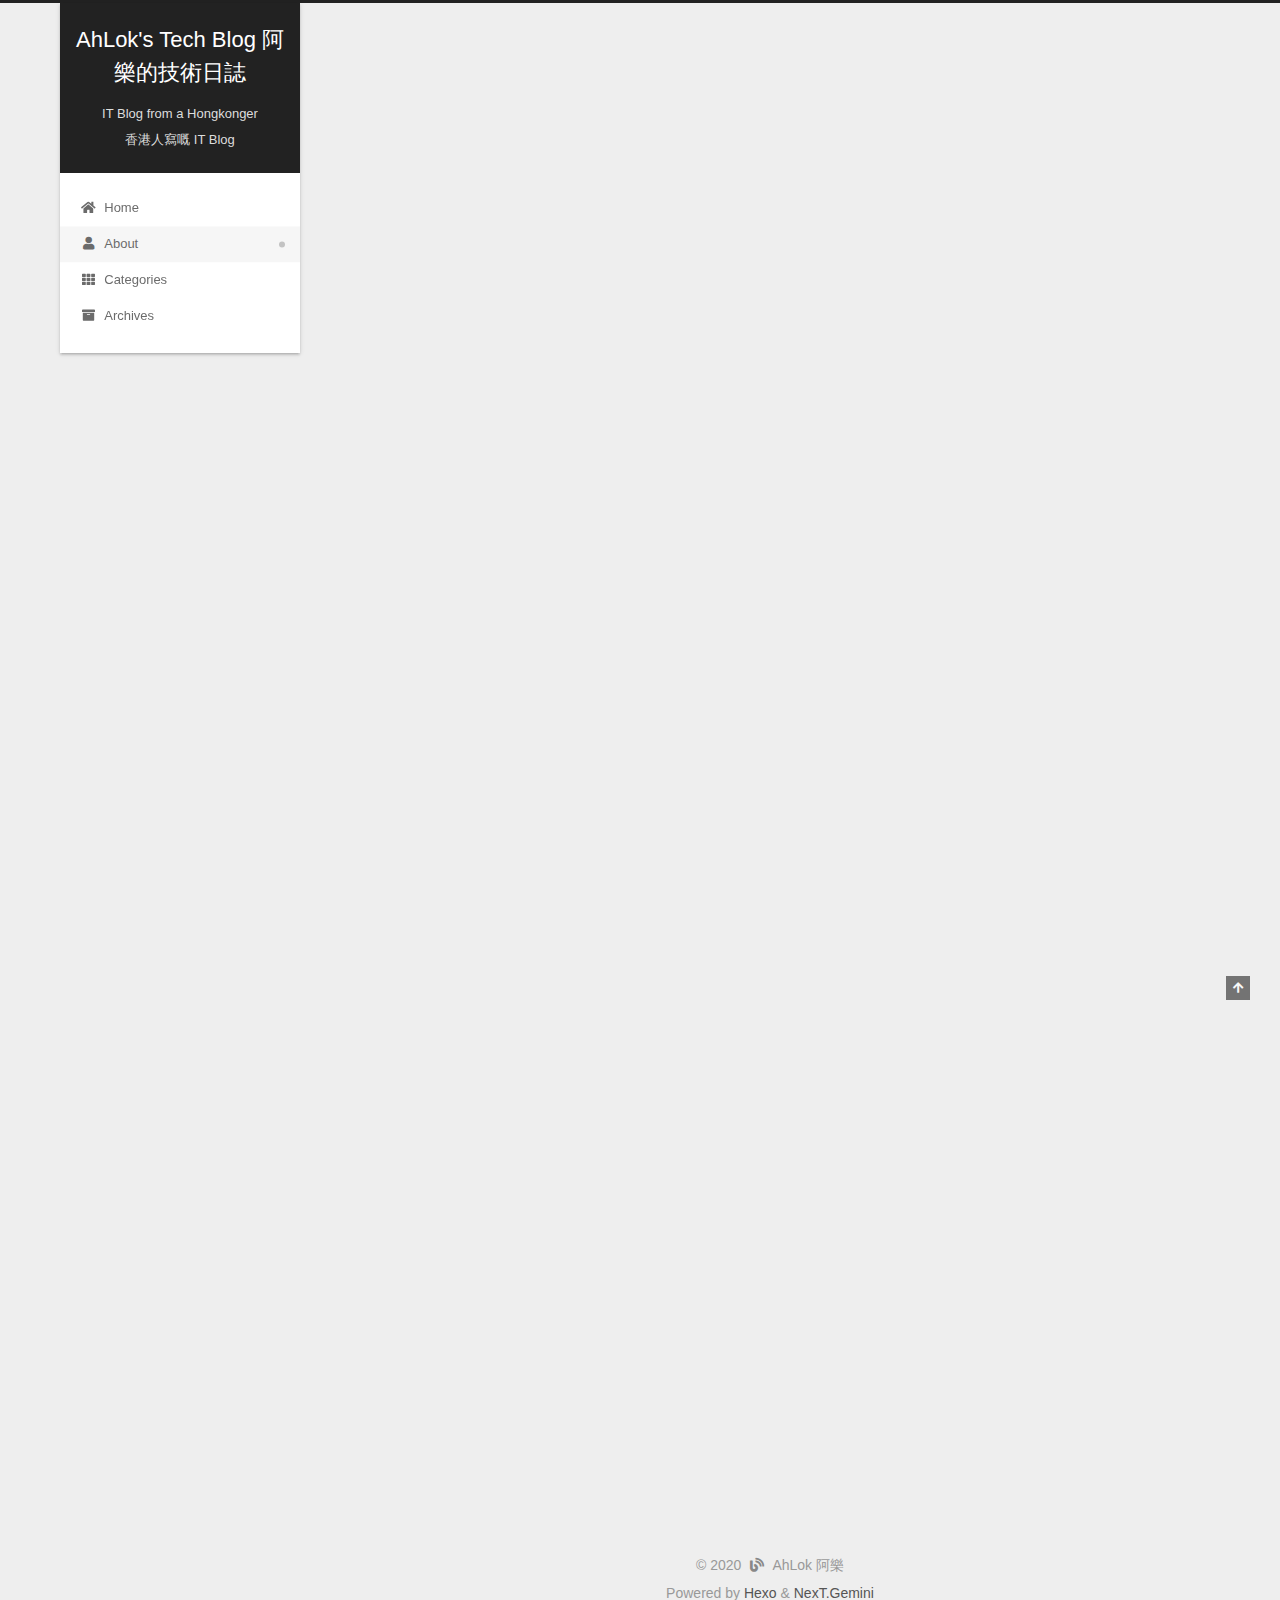
==== commit f3db1fac: "Site updated: 2020-04-14 11:08:42" ====
--- a/about/index.html
+++ b/about/index.html
@@ -20,16 +20,16 @@
     var CONFIG = {"hostname":"blog.ahlok.com","root":"/","scheme":"Gemini","version":"7.8.0","exturl":false,"sidebar":{"position":"left","display":"post","padding":18,"offset":12,"onmobile":false},"copycode":{"enable":false,"show_result":false,"style":null},"back2top":{"enable":true,"sidebar":false,"scrollpercent":false},"bookmark":{"enable":false,"color":"#222","save":"auto"},"fancybox":false,"mediumzoom":false,"lazyload":false,"pangu":false,"comments":{"style":"tabs","active":null,"storage":true,"lazyload":false,"nav":null},"algolia":{"hits":{"per_page":10},"labels":{"input_placeholder":"Search for Posts","hits_empty":"We didn't find any results for the search: ${query}","hits_stats":"${hits} results found in ${time} ms"}},"localsearch":{"enable":false,"trigger":"auto","top_n_per_article":1,"unescape":false,"preload":false},"motion":{"enable":true,"async":false,"transition":{"post_block":"fadeIn","post_header":"slideDownIn","post_body":"slideDownIn","coll_header":"slideLeftIn","sidebar":"slideUpIn"}}};
   </script>
 
-  <meta name="description" content="Who? | 邊個？  A Solution Architect in a software company A person who want to share useful information A father of two kids     一個喺軟件公司入面做嘢嘅解決方案架構師 一個想將有用嘅資訊分享出嚟嘅人 有兩個仔嘅爸爸    Email: ahlok [@] ahlok.co">
+  <meta name="description" content="Who? | 邊個？  A person who want to share useful information A father of two kids     一個想將有用嘅資訊分享出嚟嘅人 有兩個仔嘅爸爸    Email: ahlok [@] ahlok.com  What? | 咩黎？  IT Blog from a Hongkonger The Blog using Englis">
 <meta property="og:type" content="website">
 <meta property="og:title" content="About | 關於">
 <meta property="og:url" content="http://blog.ahlok.com/about/index.html">
-<meta property="og:site_name" content="AhLok&#39;s Tech Blog      阿樂的技術日誌">
-<meta property="og:description" content="Who? | 邊個？  A Solution Architect in a software company A person who want to share useful information A father of two kids     一個喺軟件公司入面做嘢嘅解決方案架構師 一個想將有用嘅資訊分享出嚟嘅人 有兩個仔嘅爸爸    Email: ahlok [@] ahlok.co">
+<meta property="og:site_name" content="AhLok&#39;s Tech Blog 阿樂的技術日誌">
+<meta property="og:description" content="Who? | 邊個？  A person who want to share useful information A father of two kids     一個想將有用嘅資訊分享出嚟嘅人 有兩個仔嘅爸爸    Email: ahlok [@] ahlok.com  What? | 咩黎？  IT Blog from a Hongkonger The Blog using Englis">
 <meta property="og:locale" content="en_US">
 <meta property="og:image" content="http://blog.ahlok.com/about/index/aboutme.jpg">
 <meta property="article:published_time" content="2020-04-08T16:00:00.000Z">
-<meta property="article:modified_time" content="2020-04-10T16:54:45.294Z">
+<meta property="article:modified_time" content="2020-04-14T02:50:24.192Z">
 <meta property="article:author" content="AhLok 阿樂">
 <meta name="twitter:card" content="summary">
 <meta name="twitter:image" content="http://blog.ahlok.com/about/index/aboutme.jpg">
@@ -47,7 +47,7 @@
   };
 </script>
 
-  <title>About | 關於 | AhLok's Tech Blog      阿樂的技術日誌
+  <title>About | 關於 | AhLok's Tech Blog 阿樂的技術日誌
 </title>
   
 
@@ -99,10 +99,10 @@
 
     <a href="/" class="brand" rel="start">
       <span class="logo-line-before"><i></i></span>
-      <h1 class="site-title">AhLok's Tech Blog      阿樂的技術日誌</h1>
+      <h1 class="site-title">AhLok's Tech Blog 阿樂的技術日誌</h1>
       <span class="logo-line-after"><i></i></span>
     </a>
-      <p class="site-subtitle" itemprop="description">IT Blog for Hongkongers<br>畀香港人睇嘅 IT Blog</p>
+      <p class="site-subtitle" itemprop="description">IT Blog from a Hongkonger<br>香港人寫嘅 IT Blog</p>
   </div>
 
   <div class="site-nav-right">
@@ -186,14 +186,12 @@
 
 <h2 id="Who-邊個？"><a href="#Who-邊個？" class="headerlink" title="Who? | 邊個？"></a>Who? | 邊個？</h2><blockquote>
 <ul>
-<li>A Solution Architect in a software company</li>
 <li>A person who want to share useful information</li>
 <li>A father of two kids</li>
 </ul>
 </blockquote>
 <blockquote>
 <ul>
-<li>一個喺軟件公司入面做嘢嘅解決方案架構師</li>
 <li>一個想將有用嘅資訊分享出嚟嘅人</li>
 <li>有兩個仔嘅爸爸</li>
 </ul>
@@ -203,13 +201,13 @@
 </blockquote>
 <h2 id="What-咩黎？"><a href="#What-咩黎？" class="headerlink" title="What? | 咩黎？"></a>What? | 咩黎？</h2><blockquote>
 <ul>
-<li>IT Blog for Hongkongers</li>
+<li>IT Blog from a Hongkonger</li>
 <li>The Blog using English and Cantonese</li>
 </ul>
 </blockquote>
 <blockquote>
 <ul>
-<li>香港人睇嘅 IT Blog</li>
+<li>香港人寫嘅 IT Blog</li>
 <li>主要用英文同廣東話去寫嘅 Blog</li>
 </ul>
 </blockquote>
--- a/css/main.css
+++ b/css/main.css
@@ -18,6 +18,34 @@
   --btn-default-hover-color: #fff;
   --btn-default-hover-border-color: #222;
 }
+@media (prefers-color-scheme: dark) {
+  :root {
+    --body-bg-color: #282828;
+    --content-bg-color: #333;
+    --card-bg-color: #555;
+    --text-color: #ccc;
+    --blockquote-color: #bbb;
+    --link-color: #ccc;
+    --link-hover-color: #eee;
+    --brand-color: #ddd;
+    --brand-hover-color: #ddd;
+    --table-row-odd-bg-color: #282828;
+    --table-row-hover-bg-color: #363636;
+    --menu-item-bg-color: #555;
+    --btn-default-bg: #222;
+    --btn-default-color: #ccc;
+    --btn-default-border-color: #555;
+    --btn-default-hover-bg: #666;
+    --btn-default-hover-color: #ccc;
+    --btn-default-hover-border-color: #666;
+  }
+  img {
+    opacity: 0.75;
+  }
+  img:hover {
+    opacity: 0.9;
+  }
+}
 html {
   line-height: 1.15; /* 1 */
   -webkit-text-size-adjust: 100%; /* 2 */
@@ -1169,7 +1197,7 @@
 }
 .links-of-author a::before,
 .links-of-author span.exturl::before {
-  background: #ff9ab6;
+  background: #33ffd5;
   border-radius: 50%;
   content: ' ';
   display: inline-block;
